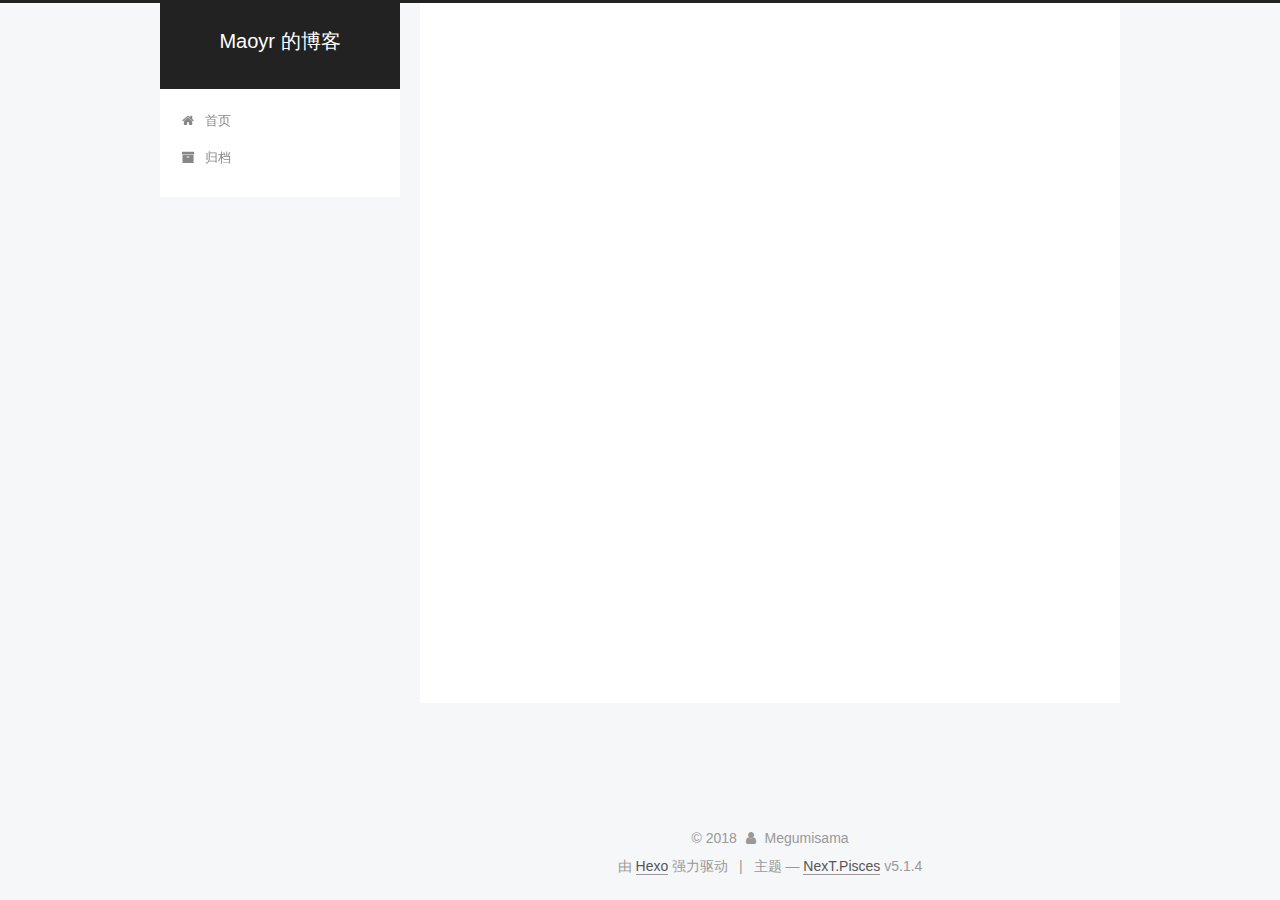
==== archives/index.html @ 2e4edea1 "Site updated: 2018-10-05 20:12:29" ====
<!DOCTYPE html>



  


<html class="theme-next pisces use-motion" lang="zh-Hans">
<head>
  <meta charset="UTF-8"/>
<meta http-equiv="X-UA-Compatible" content="IE=edge" />
<meta name="viewport" content="width=device-width, initial-scale=1, maximum-scale=1"/>
<meta name="theme-color" content="#222">









<meta http-equiv="Cache-Control" content="no-transform" />
<meta http-equiv="Cache-Control" content="no-siteapp" />
















  
  
  <link href="/lib/fancybox/source/jquery.fancybox.css?v=2.1.5" rel="stylesheet" type="text/css" />







<link href="/lib/font-awesome/css/font-awesome.min.css?v=4.6.2" rel="stylesheet" type="text/css" />

<link href="/css/main.css?v=5.1.4" rel="stylesheet" type="text/css" />


  <link rel="apple-touch-icon" sizes="180x180" href="/images/favicon.png?v=5.1.4">


  <link rel="icon" type="image/png" sizes="32x32" href="/images/favicon.png?v=5.1.4">


  <link rel="icon" type="image/png" sizes="16x16" href="/images/favicon.png?v=5.1.4">


  <link rel="mask-icon" href="/images/favicon.png?v=5.1.4" color="#222">





  <meta name="keywords" content="Hexo, NexT" />










<meta name="description" content="犬儒朋克，精神巨婴">
<meta property="og:type" content="website">
<meta property="og:title" content="Maoyr 的博客">
<meta property="og:url" content="http://yoursite.com/archives/index.html">
<meta property="og:site_name" content="Maoyr 的博客">
<meta property="og:description" content="犬儒朋克，精神巨婴">
<meta property="og:locale" content="zh-Hans">
<meta name="twitter:card" content="summary">
<meta name="twitter:title" content="Maoyr 的博客">
<meta name="twitter:description" content="犬儒朋克，精神巨婴">



<script type="text/javascript" id="hexo.configurations">
  var NexT = window.NexT || {};
  var CONFIG = {
    root: '/',
    scheme: 'Pisces',
    version: '5.1.4',
    sidebar: {"position":"left","display":"post","offset":12,"b2t":false,"scrollpercent":false,"onmobile":false},
    fancybox: true,
    tabs: true,
    motion: {"enable":true,"async":false,"transition":{"post_block":"fadeIn","post_header":"slideDownIn","post_body":"slideDownIn","coll_header":"slideLeftIn","sidebar":"slideUpIn"}},
    duoshuo: {
      userId: '0',
      author: '博主'
    },
    algolia: {
      applicationID: '',
      apiKey: '',
      indexName: '',
      hits: {"per_page":10},
      labels: {"input_placeholder":"Search for Posts","hits_empty":"We didn't find any results for the search: ${query}","hits_stats":"${hits} results found in ${time} ms"}
    }
  };
</script>



  <link rel="canonical" href="http://yoursite.com/archives/"/>





  <title>归档 | Maoyr 的博客</title>
  








</head>

<body itemscope itemtype="http://schema.org/WebPage" lang="zh-Hans">

  
  
    
  

  <div class="container sidebar-position-left page-archive">
    <div class="headband"></div>

    <header id="header" class="header" itemscope itemtype="http://schema.org/WPHeader">
      <div class="header-inner"><div class="site-brand-wrapper">
  <div class="site-meta ">
    

    <div class="custom-logo-site-title">
      <a href="/"  class="brand" rel="start">
        <span class="logo-line-before"><i></i></span>
        <span class="site-title">Maoyr 的博客</span>
        <span class="logo-line-after"><i></i></span>
      </a>
    </div>
      
        <p class="site-subtitle"></p>
      
  </div>

  <div class="site-nav-toggle">
    <button>
      <span class="btn-bar"></span>
      <span class="btn-bar"></span>
      <span class="btn-bar"></span>
    </button>
  </div>
</div>

<nav class="site-nav">
  

  
    <ul id="menu" class="menu">
      
        
        <li class="menu-item menu-item-home">
          <a href="/" rel="section">
            
              <i class="menu-item-icon fa fa-fw fa-home"></i> <br />
            
            首页
          </a>
        </li>
      
        
        <li class="menu-item menu-item-archives">
          <a href="/archives/" rel="section">
            
              <i class="menu-item-icon fa fa-fw fa-archive"></i> <br />
            
            归档
          </a>
        </li>
      

      
    </ul>
  

  
</nav>



 </div>
    </header>

    <main id="main" class="main">
      <div class="main-inner">
        <div class="content-wrap">
          <div id="content" class="content">
            

  
  
  
  <div class="post-block archive">
    <div id="posts" class="posts-collapse">
      <span class="archive-move-on"></span>

      <span class="archive-page-counter">
        
        
        
          
        
        嗯..! 目前共计 2 篇日志。 继续努力。
      </span>

      

        
        
        

        
          
          <div class="collection-title">
            <h1 class="archive-year" id="archive-year-2018">2018</h1>
          </div>
        
        

        

  <article class="post post-type-normal" itemscope itemtype="http://schema.org/Article">
    <header class="post-header">

      <h2 class="post-title">
        
            <a class="post-title-link" href="/2018/09/26/《启示录》读书笔记/" itemprop="url">
              
                <span itemprop="name">《启示录》读书笔记</span>
              
            </a>
        
      </h2>

      <div class="post-meta">
        <time class="post-time" itemprop="dateCreated"
              datetime="2018-09-26T16:49:37+08:00"
              content="2018-09-26" >
          09-26
        </time>
      </div>

    </header>
  </article>



      

        
        
        

        
        

        

  <article class="post post-type-normal" itemscope itemtype="http://schema.org/Article">
    <header class="post-header">

      <h2 class="post-title">
        
            <a class="post-title-link" href="/2018/09/26/试着讲讲用户故事/" itemprop="url">
              
                <span itemprop="name">试着讲讲用户故事</span>
              
            </a>
        
      </h2>

      <div class="post-meta">
        <time class="post-time" itemprop="dateCreated"
              datetime="2018-09-26T11:19:19+08:00"
              content="2018-09-26" >
          09-26
        </time>
      </div>

    </header>
  </article>



      

    </div>
  </div>
  
  
  

  



          </div>
          


          

        </div>
        
          
  
  <div class="sidebar-toggle">
    <div class="sidebar-toggle-line-wrap">
      <span class="sidebar-toggle-line sidebar-toggle-line-first"></span>
      <span class="sidebar-toggle-line sidebar-toggle-line-middle"></span>
      <span class="sidebar-toggle-line sidebar-toggle-line-last"></span>
    </div>
  </div>

  <aside id="sidebar" class="sidebar">
    
    <div class="sidebar-inner">

      

      

      <section class="site-overview-wrap sidebar-panel sidebar-panel-active">
        <div class="site-overview">
          <div class="site-author motion-element" itemprop="author" itemscope itemtype="http://schema.org/Person">
            
              <img class="site-author-image" itemprop="image"
                src="http://pg4jbn9mm.bkt.clouddn.com/timsg.jpg"
                alt="Megumisama" />
            
              <p class="site-author-name" itemprop="name">Megumisama</p>
              <p class="site-description motion-element" itemprop="description">犬儒朋克，精神巨婴</p>
          </div>

          <nav class="site-state motion-element">

            
              <div class="site-state-item site-state-posts">
              
                <a href="/archives/">
              
                  <span class="site-state-item-count">2</span>
                  <span class="site-state-item-name">日志</span>
                </a>
              </div>
            

            

            
              
              
              <div class="site-state-item site-state-tags">
                
                  <span class="site-state-item-count">2</span>
                  <span class="site-state-item-name">标签</span>
                
              </div>
            

          </nav>

          

          

          
          

          
          

          

        </div>
      </section>

      

      

    </div>
  </aside>


        
      </div>
    </main>

    <footer id="footer" class="footer">
      <div class="footer-inner">
        <div class="copyright">&copy; <span itemprop="copyrightYear">2018</span>
  <span class="with-love">
    <i class="fa fa-user"></i>
  </span>
  <span class="author" itemprop="copyrightHolder">Megumisama</span>

  
</div>


  <div class="powered-by">由 <a class="theme-link" target="_blank" href="https://hexo.io">Hexo</a> 强力驱动</div>



  <span class="post-meta-divider">|</span>



  <div class="theme-info">主题 &mdash; <a class="theme-link" target="_blank" href="https://github.com/iissnan/hexo-theme-next">NexT.Pisces</a> v5.1.4</div>




        







        
      </div>
    </footer>

    
      <div class="back-to-top">
        <i class="fa fa-arrow-up"></i>
        
      </div>
    

    

  </div>

  

<script type="text/javascript">
  if (Object.prototype.toString.call(window.Promise) !== '[object Function]') {
    window.Promise = null;
  }
</script>









  












  
  
    <script type="text/javascript" src="/lib/jquery/index.js?v=2.1.3"></script>
  

  
  
    <script type="text/javascript" src="/lib/fastclick/lib/fastclick.min.js?v=1.0.6"></script>
  

  
  
    <script type="text/javascript" src="/lib/jquery_lazyload/jquery.lazyload.js?v=1.9.7"></script>
  

  
  
    <script type="text/javascript" src="/lib/velocity/velocity.min.js?v=1.2.1"></script>
  

  
  
    <script type="text/javascript" src="/lib/velocity/velocity.ui.min.js?v=1.2.1"></script>
  

  
  
    <script type="text/javascript" src="/lib/fancybox/source/jquery.fancybox.pack.js?v=2.1.5"></script>
  


  


  <script type="text/javascript" src="/js/src/utils.js?v=5.1.4"></script>

  <script type="text/javascript" src="/js/src/motion.js?v=5.1.4"></script>



  
  


  <script type="text/javascript" src="/js/src/affix.js?v=5.1.4"></script>

  <script type="text/javascript" src="/js/src/schemes/pisces.js?v=5.1.4"></script>



  

  


  <script type="text/javascript" src="/js/src/bootstrap.js?v=5.1.4"></script>



  


  




	





  





  












  





  

  

  

  
  

  

  

  

</body>
</html>
---- css/main.css ----
/* normalize.css v3.0.2 | MIT License | git.io/normalize */
html {
  font-family: sans-serif; /* 1 */
  -ms-text-size-adjust: 100%; /* 2 */
  -webkit-text-size-adjust: 100%; /* 2 */
}
body {
  margin: 0;
}
article,
aside,
details,
figcaption,
figure,
footer,
header,
hgroup,
main,
menu,
nav,
section,
summary {
  display: block;
}
audio,
canvas,
progress,
video {
  display: inline-block; /* 1 */
  vertical-align: baseline; /* 2 */
}
audio:not([controls]) {
  display: none;
  height: 0;
}
[hidden],
template {
  display: none;
}
a {
  background-color: transparent;
}
a:active,
a:hover {
  outline: 0;
}
abbr[title] {
  border-bottom: 1px dotted;
}
b,
strong {
  font-weight: bold;
}
dfn {
  font-style: italic;
}
h1 {
  font-size: 2em;
  margin: 0.67em 0;
}
mark {
  background: #ff0;
  color: #000;
}
small {
  font-size: 80%;
}
sub,
sup {
  font-size: 75%;
  line-height: 0;
  position: relative;
  vertical-align: baseline;
}
sup {
  top: -0.5em;
}
sub {
  bottom: -0.25em;
}
img {
  border: 0;
}
svg:not(:root) {
  overflow: hidden;
}
figure {
  margin: 1em 40px;
}
hr {
  -moz-box-sizing: content-box;
  box-sizing: content-box;
  height: 0;
}
pre {
  overflow: auto;
}
code,
kbd,
pre,
samp {
  font-family: monospace, monospace;
  font-size: 1em;
}
button,
input,
optgroup,
select,
textarea {
  color: inherit; /* 1 */
  font: inherit; /* 2 */
  margin: 0; /* 3 */
}
button {
  overflow: visible;
}
button,
select {
  text-transform: none;
}
button,
html input[type="button"],
input[type="reset"],
input[type="submit"] {
  -webkit-appearance: button; /* 2 */
  cursor: pointer; /* 3 */
}
button[disabled],
html input[disabled] {
  cursor: default;
}
button::-moz-focus-inner,
input::-moz-focus-inner {
  border: 0;
  padding: 0;
}
input {
  line-height: normal;
}
input[type="checkbox"],
input[type="radio"] {
  box-sizing: border-box; /* 1 */
  padding: 0; /* 2 */
}
input[type="number"]::-webkit-inner-spin-button,
input[type="number"]::-webkit-outer-spin-button {
  height: auto;
}
input[type="search"] {
  -webkit-appearance: textfield; /* 1 */
  -moz-box-sizing: content-box;
  -webkit-box-sizing: content-box; /* 2 */
  box-sizing: content-box;
}
input[type="search"]::-webkit-search-cancel-button,
input[type="search"]::-webkit-search-decoration {
  -webkit-appearance: none;
}
fieldset {
  border: 1px solid #c0c0c0;
  margin: 0 2px;
  padding: 0.35em 0.625em 0.75em;
}
legend {
  border: 0; /* 1 */
  padding: 0; /* 2 */
}
textarea {
  overflow: auto;
}
optgroup {
  font-weight: bold;
}
table {
  border-collapse: collapse;
  border-spacing: 0;
}
td,
th {
  padding: 0;
}
::selection {
  background: #262a30;
  color: #fff;
}
body {
  position: relative;
  font-family: 'Lato', "PingFang SC", "Microsoft YaHei", sans-serif;
  font-size: 14px;
  line-height: 2;
  color: #555;
  background: #f5f7f9;
}
@media (max-width: 767px) {
  body {
    padding-right: 0 !important;
  }
}
@media (min-width: 768px) and (max-width: 991px) {
  body {
    padding-right: 0 !important;
  }
}
@media (min-width: 1600px) {
  body {
    font-size: 16px;
  }
}
h1,
h2,
h3,
h4,
h5,
h6 {
  margin: 0;
  padding: 0;
  font-weight: bold;
  line-height: 1.5;
  font-family: 'Lato', "PingFang SC", "Microsoft YaHei", sans-serif;
}
h2,
h3,
h4,
h5,
h6 {
  margin: 20px 0 15px;
}
h1 {
  font-size: 22px;
}
@media (max-width: 767px) {
  h1 {
    font-size: 18px;
  }
}
h2 {
  font-size: 20px;
}
@media (max-width: 767px) {
  h2 {
    font-size: 16px;
  }
}
h3 {
  font-size: 18px;
}
@media (max-width: 767px) {
  h3 {
    font-size: 14px;
  }
}
h4 {
  font-size: 16px;
}
@media (max-width: 767px) {
  h4 {
    font-size: 12px;
  }
}
h5 {
  font-size: 14px;
}
@media (max-width: 767px) {
  h5 {
    font-size: 10px;
  }
}
h6 {
  font-size: 12px;
}
@media (max-width: 767px) {
  h6 {
    font-size: 8px;
  }
}
p {
  margin: 0 0 20px 0;
}
a {
  color: #555;
  text-decoration: none;
  outline: none;
  border-bottom: 1px solid #999;
  word-wrap: break-word;
}
a:hover {
  color: #222;
  border-bottom-color: #222;
}
blockquote {
  margin: 0;
  padding: 0;
}
img {
  display: block;
  margin: auto;
  max-width: 100%;
  height: auto;
}
hr {
  margin: 40px 0;
  height: 3px;
  border: none;
  background-color: #ddd;
  background-image: repeating-linear-gradient(-45deg, #fff, #fff 4px, transparent 4px, transparent 8px);
}
blockquote {
  padding: 0 15px;
  color: #666;
  border-left: 4px solid #ddd;
}
blockquote cite::before {
  content: "-";
  padding: 0 5px;
}
dt {
  font-weight: 700;
}
dd {
  margin: 0;
  padding: 0;
}
kbd {
  border: 1px solid #ccc;
  border-radius: 0.2em;
  box-shadow: 0.1em 0.1em 0.2em rgba(0,0,0,0.1);
  background-color: #f9f9f9;
  font-family: inherit;
  background-image: -webkit-linear-gradient(top, #eee, #fff, #eee);
  padding: 0.1em 0.3em;
  white-space: nowrap;
}
.text-left {
  text-align: left;
}
.text-center {
  text-align: center;
}
.text-right {
  text-align: right;
}
.text-justify {
  text-align: justify;
}
.text-nowrap {
  white-space: nowrap;
}
.text-lowercase {
  text-transform: lowercase;
}
.text-uppercase {
  text-transform: uppercase;
}
.text-capitalize {
  text-transform: capitalize;
}
.center-block {
  display: block;
  margin-left: auto;
  margin-right: auto;
}
.clearfix:before,
.clearfix:after {
  content: " ";
  display: table;
}
.clearfix:after {
  clear: both;
}
.pullquote {
  width: 45%;
}
.pullquote.left {
  float: left;
  margin-left: 5px;
  margin-right: 10px;
}
.pullquote.right {
  float: right;
  margin-left: 10px;
  margin-right: 5px;
}
.affix.affix.affix {
  position: fixed;
}
.translation {
  margin-top: -20px;
  font-size: 14px;
  color: #999;
}
.scrollbar-measure {
  width: 100px;
  height: 100px;
  overflow: scroll;
  position: absolute;
  top: -9999px;
}
.use-motion .motion-element {
  opacity: 0;
}
table {
  margin: 20px 0;
  width: 100%;
  border-collapse: collapse;
  border-spacing: 0;
  border: 1px solid #ddd;
  font-size: 14px;
  table-layout: fixed;
  word-wrap: break-all;
}
table>tbody>tr:nth-of-type(odd) {
  background-color: #f9f9f9;
}
table>tbody>tr:hover {
  background-color: #f5f5f5;
}
caption,
th,
td {
  padding: 8px;
  text-align: left;
  vertical-align: middle;
  font-weight: normal;
}
th,
td {
  border-bottom: 3px solid #ddd;
  border-right: 1px solid #eee;
}
th {
  padding-bottom: 10px;
  font-weight: 700;
}
td {
  border-bottom-width: 1px;
}
html,
body {
  height: 100%;
}
.container {
  position: relative;
  min-height: 100%;
}
.header-inner {
  margin: 0 auto;
  padding: 100px 0 70px;
  width: 700px;
}
@media (min-width: 1600px) {
  .container .header-inner {
    width: 900px;
  }
}
.main {
  padding-bottom: 150px;
}
.main-inner {
  margin: 0 auto;
  width: 700px;
}
@media (min-width: 1600px) {
  .container .main-inner {
    width: 900px;
  }
}
.footer {
  position: absolute;
  left: 0;
  bottom: 0;
  width: 100%;
  min-height: 50px;
}
.footer-inner {
  box-sizing: border-box;
  margin: 20px auto;
  width: 700px;
}
@media (min-width: 1600px) {
  .container .footer-inner {
    width: 900px;
  }
}
pre,
.highlight {
  overflow: auto;
  margin: 20px 0;
  padding: 0;
  font-size: 13px;
  color: #4d4d4c;
  background: #f7f7f7;
  line-height: 1.6;
}
pre,
code {
  font-family: consolas, Menlo, "PingFang SC", "Microsoft YaHei", monospace;
}
code {
  padding: 2px 4px;
  word-wrap: break-word;
  color: #555;
  background: #eee;
  border-radius: 3px;
  font-size: 13px;
}
pre {
  padding: 10px;
}
pre code {
  padding: 0;
  color: #4d4d4c;
  background: none;
  text-shadow: none;
}
.highlight {
  border-radius: 1px;
}
.highlight pre {
  border: none;
  margin: 0;
  padding: 10px 0;
}
.highlight table {
  margin: 0;
  width: auto;
  border: none;
}
.highlight td {
  border: none;
  padding: 0;
}
.highlight figcaption {
  font-size: 1em;
  color: #4d4d4c;
  line-height: 1em;
  margin-bottom: 1em;
}
.highlight figcaption:before,
.highlight figcaption:after {
  content: " ";
  display: table;
}
.highlight figcaption:after {
  clear: both;
}
.highlight figcaption a {
  float: right;
  color: #4d4d4c;
}
.highlight figcaption a:hover {
  border-bottom-color: #4d4d4c;
}
.highlight .gutter pre {
  padding-left: 10px;
  padding-right: 10px;
  color: #869194;
  text-align: right;
  background-color: #eff2f3;
}
.highlight .code pre {
  width: 100%;
  padding-left: 10px;
  padding-right: 10px;
  background-color: #f7f7f7;
}
.highlight .line {
  height: 20px;
}
.gutter {
  -webkit-user-select: none;
  -moz-user-select: none;
  -ms-user-select: none;
  user-select: none;
}
.gist table {
  width: auto;
}
.gist table td {
  border: none;
}
pre .deletion {
  background: #fdd;
}
pre .addition {
  background: #dfd;
}
pre .meta {
  color: #8959a8;
}
pre .comment {
  color: #8e908c;
}
pre .variable,
pre .attribute,
pre .tag,
pre .regexp,
pre .ruby .constant,
pre .xml .tag .title,
pre .xml .pi,
pre .xml .doctype,
pre .html .doctype,
pre .css .id,
pre .css .class,
pre .css .pseudo {
  color: #c82829;
}
pre .number,
pre .preprocessor,
pre .built_in,
pre .literal,
pre .params,
pre .constant,
pre .command {
  color: #f5871f;
}
pre .ruby .class .title,
pre .css .rules .attribute,
pre .string,
pre .value,
pre .inheritance,
pre .header,
pre .ruby .symbol,
pre .xml .cdata,
pre .special,
pre .number,
pre .formula {
  color: #718c00;
}
pre .title,
pre .css .hexcolor {
  color: #3e999f;
}
pre .function,
pre .python .decorator,
pre .python .title,
pre .ruby .function .title,
pre .ruby .title .keyword,
pre .perl .sub,
pre .javascript .title,
pre .coffeescript .title {
  color: #4271ae;
}
pre .keyword,
pre .javascript .function {
  color: #8959a8;
}
.full-image.full-image.full-image.full-image {
  border: none;
  max-width: 100%;
  width: auto;
  margin: 20px auto 25px;
}
@media (min-width: 992px) {
  .full-image.full-image.full-image.full-image {
    max-width: none;
    width: 118%;
    margin: 0 -9%;
  }
}
.blockquote-center,
.page-home .post-type-quote blockquote,
.page-post-detail .post-type-quote blockquote {
  position: relative;
  margin: 40px 0;
  padding: 0;
  border-left: none;
  text-align: center;
}
.blockquote-center::before,
.page-home .post-type-quote blockquote::before,
.page-post-detail .post-type-quote blockquote::before,
.blockquote-center::after,
.page-home .post-type-quote blockquote::after,
.page-post-detail .post-type-quote blockquote::after {
  position: absolute;
  content: ' ';
  display: block;
  width: 100%;
  height: 24px;
  opacity: 0.2;
  background-repeat: no-repeat;
  background-position: 0 -6px;
  background-size: 22px 22px;
}
.blockquote-center::before,
.page-home .post-type-quote blockquote::before,
.page-post-detail .post-type-quote blockquote::before {
  top: -20px;
  background-image: url("../images/quote-l.svg");
  border-top: 1px solid #ccc;
}
.blockquote-center::after,
.page-home .post-type-quote blockquote::after,
.page-post-detail .post-type-quote blockquote::after {
  bottom: -20px;
  background-image: url("../images/quote-r.svg");
  border-bottom: 1px solid #ccc;
  background-position: 100% 8px;
}
.blockquote-center p,
.page-home .post-type-quote blockquote p,
.page-post-detail .post-type-quote blockquote p,
.blockquote-center div,
.page-home .post-type-quote blockquote div,
.page-post-detail .post-type-quote blockquote div {
  text-align: center;
}
.post .post-body .group-picture img {
  box-sizing: border-box;
  padding: 0 3px;
  border: none;
}
.post .group-picture-row {
  overflow: hidden;
  margin-top: 6px;
}
.post .group-picture-row:first-child {
  margin-top: 0;
}
.post .group-picture-column {
  float: left;
}
.page-post-detail .post-body .group-picture-column {
  float: none;
  margin-top: 10px;
  width: auto !important;
}
.page-post-detail .post-body .group-picture-column img {
  margin: 0 auto;
}
.page-archive .group-picture-container {
  overflow: hidden;
}
.page-archive .group-picture-row {
  float: left;
}
.page-archive .group-picture-row:first-child {
  margin-top: 6px;
}
.page-archive .group-picture-column {
  max-width: 150px;
  max-height: 150px;
}
.post-body .note {
  position: relative;
  padding: 15px;
  margin-bottom: 20px;
  border: 1px solid #eee;
  border-left-width: 5px;
  border-radius: 3px;
}
.post-body .note h2,
.post-body .note h3,
.post-body .note h4,
.post-body .note h5,
.post-body .note h6 {
  margin-top: 0;
  margin-bottom: 0;
  border-bottom: initial;
  padding-top: 0 !important;
}
.post-body .note p:first-child,
.post-body .note ul:first-child,
.post-body .note ol:first-child,
.post-body .note table:first-child,
.post-body .note pre:first-child,
.post-body .note blockquote:first-child {
  margin-top: 0;
}
.post-body .note p:last-child,
.post-body .note ul:last-child,
.post-body .note ol:last-child,
.post-body .note table:last-child,
.post-body .note pre:last-child,
.post-body .note blockquote:last-child {
  margin-bottom: 0;
}
.post-body .note.default {
  border-left-color: #777;
}
.post-body .note.default h2,
.post-body .note.default h3,
.post-body .note.default h4,
.post-body .note.default h5,
.post-body .note.default h6 {
  color: #777;
}
.post-body .note.primary {
  border-left-color: #6f42c1;
}
.post-body .note.primary h2,
.post-body .note.primary h3,
.post-body .note.primary h4,
.post-body .note.primary h5,
.post-body .note.primary h6 {
  color: #6f42c1;
}
.post-body .note.info {
  border-left-color: #428bca;
}
.post-body .note.info h2,
.post-body .note.info h3,
.post-body .note.info h4,
.post-body .note.info h5,
.post-body .note.info h6 {
  color: #428bca;
}
.post-body .note.success {
  border-left-color: #5cb85c;
}
.post-body .note.success h2,
.post-body .note.success h3,
.post-body .note.success h4,
.post-body .note.success h5,
.post-body .note.success h6 {
  color: #5cb85c;
}
.post-body .note.warning {
  border-left-color: #f0ad4e;
}
.post-body .note.warning h2,
.post-body .note.warning h3,
.post-body .note.warning h4,
.post-body .note.warning h5,
.post-body .note.warning h6 {
  color: #f0ad4e;
}
.post-body .note.danger {
  border-left-color: #d9534f;
}
.post-body .note.danger h2,
.post-body .note.danger h3,
.post-body .note.danger h4,
.post-body .note.danger h5,
.post-body .note.danger h6 {
  color: #d9534f;
}
.post-body .label {
  display: inline;
  padding: 0 2px;
  white-space: nowrap;
}
.post-body .label.default {
  background-color: #f0f0f0;
}
.post-body .label.primary {
  background-color: #efe6f7;
}
.post-body .label.info {
  background-color: #e5f2f8;
}
.post-body .label.success {
  background-color: #e7f4e9;
}
.post-body .label.warning {
  background-color: #fcf6e1;
}
.post-body .label.danger {
  background-color: #fae8eb;
}
.post-body .tabs {
  position: relative;
  display: block;
  margin-bottom: 20px;
  padding-top: 10px;
}
.post-body .tabs ul.nav-tabs {
  margin: 0;
  padding: 0;
  display: flex;
  margin-bottom: -1px;
}
@media (max-width: 413px) {
  .post-body .tabs ul.nav-tabs {
    display: block;
    margin-bottom: 5px;
  }
}
.post-body .tabs ul.nav-tabs li.tab {
  list-style-type: none !important;
  margin: 0 0.25em 0 0;
  border-top: 3px solid transparent;
  border-left: 1px solid transparent;
  border-right: 1px solid transparent;
}
@media (max-width: 413px) {
  .post-body .tabs ul.nav-tabs li.tab {
    margin: initial;
    border-top: 1px solid transparent;
    border-left: 3px solid transparent;
    border-right: 1px solid transparent;
    border-bottom: 1px solid transparent;
  }
}
.post-body .tabs ul.nav-tabs li.tab a {
  outline: 0;
  border-bottom: initial;
  display: block;
  line-height: 1.8em;
  padding: 0.25em 0.75em;
  transition-duration: 0.2s;
  transition-timing-function: ease-out;
  transition-delay: 0s;
}
.post-body .tabs ul.nav-tabs li.tab a i {
  width: 1.285714285714286em;
}
.post-body .tabs ul.nav-tabs li.tab.active {
  border-top: 3px solid #fc6423;
  border-left: 1px solid #ddd;
  border-right: 1px solid #ddd;
  background-color: #fff;
}
@media (max-width: 413px) {
  .post-body .tabs ul.nav-tabs li.tab.active {
    border-top: 1px solid #ddd;
    border-left: 3px solid #fc6423;
    border-right: 1px solid #ddd;
    border-bottom: 1px solid #ddd;
  }
}
.post-body .tabs ul.nav-tabs li.tab.active a {
  cursor: default;
  color: #555;
}
.post-body .tabs .tab-content {
  background-color: #fff;
}
.post-body .tabs .tab-content .tab-pane {
  border: 1px solid #ddd;
  padding: 20px 20px 0 20px;
}
.post-body .tabs .tab-content .tab-pane:not(.active) {
  display: none !important;
}
.post-body .tabs .tab-content .tab-pane.active {
  display: block !important;
}
.btn {
  display: inline-block;
  padding: 0 20px;
  font-size: 14px;
  color: #555;
  background: #fff;
  border: 2px solid #555;
  text-decoration: none;
  border-radius: 2px;
  transition-property: background-color;
  transition-duration: 0.2s;
  transition-timing-function: ease-in-out;
  transition-delay: 0s;
  line-height: 2;
}
.btn:hover {
  border-color: #222;
  color: #fff;
  background: #222;
}
.btn +.btn {
  margin: 0 0 8px 8px;
}
.btn .fa-fw {
  width: 1.285714285714286em;
  text-align: left;
}
.btn-bar {
  display: block;
  width: 22px;
  height: 2px;
  background: #555;
  border-radius: 1px;
}
.btn-bar+.btn-bar {
  margin-top: 4px;
}
.pagination {
  margin: 120px 0 40px;
  text-align: center;
  border-top: 1px solid #eee;
}
.page-number-basic,
.pagination .prev,
.pagination .next,
.pagination .page-number,
.pagination .space {
  display: inline-block;
  position: relative;
  top: -1px;
  margin: 0 10px;
  padding: 0 11px;
}
@media (max-width: 767px) {
  .page-number-basic,
  .pagination .prev,
  .pagination .next,
  .pagination .page-number,
  .pagination .space {
    margin: 0 5px;
  }
}
.pagination .prev,
.pagination .next,
.pagination .page-number {
  border-bottom: 0;
  border-top: 1px solid #eee;
  transition-property: border-color;
  transition-duration: 0.2s;
  transition-timing-function: ease-in-out;
  transition-delay: 0s;
}
.pagination .prev:hover,
.pagination .next:hover,
.pagination .page-number:hover {
  border-top-color: #222;
}
.pagination .space {
  padding: 0;
  margin: 0;
}
.pagination .prev {
  margin-left: 0;
}
.pagination .next {
  margin-right: 0;
}
.pagination .page-number.current {
  color: #fff;
  background: #ccc;
  border-top-color: #ccc;
}
@media (max-width: 767px) {
  .pagination {
    border-top: none;
  }
  .pagination .prev,
  .pagination .next,
  .pagination .page-number {
    margin-bottom: 10px;
    border-top: 0;
    border-bottom: 1px solid #eee;
    padding: 0 10px;
  }
  .pagination .prev:hover,
  .pagination .next:hover,
  .pagination .page-number:hover {
    border-bottom-color: #222;
  }
}
.comments {
  margin: 60px 20px 0;
}
.tag-cloud {
  text-align: center;
}
.tag-cloud a {
  display: inline-block;
  margin: 10px;
}
.back-to-top {
  box-sizing: border-box;
  position: fixed;
  bottom: -100px;
  right: 30px;
  z-index: 1050;
  padding: 0 6px;
  width: 24px;
  background: #222;
  font-size: 12px;
  opacity: 0.6;
  color: #fff;
  cursor: pointer;
  text-align: center;
  -webkit-transform: translateZ(0);
  transition-property: bottom;
  transition-duration: 0.2s;
  transition-timing-function: ease-in-out;
  transition-delay: 0s;
}
@media (min-width: 768px) and (max-width: 991px) {
  .back-to-top {
    display: none !important;
  }
}
@media (max-width: 767px) {
  .back-to-top {
    display: none !important;
  }
}
.back-to-top.back-to-top-on {
  bottom: 30px;
}
.header {
  background: transparent;
}
.header-inner {
  position: relative;
}
.headband {
  height: 3px;
  background: #222;
}
.site-meta {
  margin: 0;
  text-align: center;
}
@media (max-width: 767px) {
  .site-meta {
    text-align: center;
  }
}
.brand {
  position: relative;
  display: inline-block;
  padding: 0 40px;
  color: #fff;
  background: #222;
  border-bottom: none;
}
.brand:hover {
  color: #fff;
}
.logo {
  display: inline-block;
  margin-right: 5px;
  line-height: 36px;
  vertical-align: top;
}
.site-title {
  display: inline-block;
  vertical-align: top;
  line-height: 36px;
  font-size: 20px;
  font-weight: normal;
  font-family: 'Lato', "PingFang SC", "Microsoft YaHei", sans-serif;
}
.site-subtitle {
  margin-top: 10px;
  font-size: 13px;
  color: #ddd;
}
.use-motion .brand {
  opacity: 0;
}
.use-motion .logo,
.use-motion .site-title,
.use-motion .site-subtitle {
  opacity: 0;
  position: relative;
  top: -10px;
}
.site-nav-toggle {
  display: none;
  position: absolute;
  top: 10px;
  left: 10px;
}
@media (max-width: 767px) {
  .site-nav-toggle {
    display: block;
  }
}
.site-nav-toggle button {
  margin-top: 2px;
  padding: 9px 10px;
  background: transparent;
  border: none;
}
@media (max-width: 767px) {
  .site-nav {
    display: none;
    margin: 0 -10px;
    padding: 0 10px;
    clear: both;
    border-top: 1px solid #ddd;
  }
}
@media (min-width: 768px) and (max-width: 991px) {
  .site-nav {
    display: block !important;
  }
}
@media (min-width: 992px) {
  .site-nav {
    display: block !important;
  }
}
.menu {
  margin-top: 20px;
  padding-left: 0;
  text-align: center;
}
.menu .menu-item {
  display: inline-block;
  margin: 0 10px;
  list-style: none;
}
@media screen and (max-width: 767px) {
  .menu .menu-item {
    margin-top: 10px;
  }
}
.menu .menu-item a {
  display: block;
  font-size: 13px;
  line-height: inherit;
  border-bottom: 1px solid transparent;
  transition-property: border-color;
  transition-duration: 0.2s;
  transition-timing-function: ease-in-out;
  transition-delay: 0s;
}
.menu .menu-item a:hover,
.menu-item-active a {
  border-bottom-color: #222;
}
.menu .menu-item .fa {
  margin-right: 5px;
}
.use-motion .menu-item {
  opacity: 0;
}
.post-body {
  font-family: 'Lato', "PingFang SC", "Microsoft YaHei", sans-serif;
}
@media (max-width: 767px) {
  .post-body {
    word-break: break-word;
  }
}
.post-body .fancybox img {
  display: block !important;
  margin: 0 auto;
  cursor: pointer;
  cursor: zoom-in;
  cursor: -webkit-zoom-in;
}
.post-body .image-caption,
.post-body .figure .caption {
  margin: -20px auto 15px;
  text-align: center;
  font-size: 14px;
  color: #999;
  font-weight: bold;
  line-height: 1;
}
.post-sticky-flag {
  display: inline-block;
  font-size: 16px;
  -ms-transform: rotate(30deg);
  -webkit-transform: rotate(30deg);
  -moz-transform: rotate(30deg);
  -ms-transform: rotate(30deg);
  -o-transform: rotate(30deg);
  transform: rotate(30deg);
}
.use-motion .post-block,
.use-motion .pagination,
.use-motion .comments {
  opacity: 0;
}
.use-motion .post-header {
  opacity: 0;
}
.use-motion .post-body {
  opacity: 0;
}
.use-motion .collection-title {
  opacity: 0;
}
.posts-expand {
  padding-top: 40px;
}
@media (max-width: 767px) {
  .posts-expand {
    margin: 0 20px;
  }
  .post-body pre .gutter pre {
    padding-right: 10px;
  }
  .post-body .highlight {
    margin-left: 0px;
    margin-right: 0px;
    padding: 0;
  }
  .post-body .highlight .gutter pre {
    padding-right: 10px;
  }
}
@media (min-width: 992px) {
  .posts-expand .post-body {
    text-align: justify;
  }
}
.posts-expand .post-body h2,
.posts-expand .post-body h3,
.posts-expand .post-body h4,
.posts-expand .post-body h5,
.posts-expand .post-body h6 {
  padding-top: 10px;
}
.posts-expand .post-body h2 .header-anchor,
.posts-expand .post-body h3 .header-anchor,
.posts-expand .post-body h4 .header-anchor,
.posts-expand .post-body h5 .header-anchor,
.posts-expand .post-body h6 .header-anchor {
  float: right;
  margin-left: 10px;
  color: #ccc;
  border-bottom-style: none;
  visibility: hidden;
}
.posts-expand .post-body h2 .header-anchor:hover,
.posts-expand .post-body h3 .header-anchor:hover,
.posts-expand .post-body h4 .header-anchor:hover,
.posts-expand .post-body h5 .header-anchor:hover,
.posts-expand .post-body h6 .header-anchor:hover {
  color: inherit;
}
.posts-expand .post-body h2:hover .header-anchor,
.posts-expand .post-body h3:hover .header-anchor,
.posts-expand .post-body h4:hover .header-anchor,
.posts-expand .post-body h5:hover .header-anchor,
.posts-expand .post-body h6:hover .header-anchor {
  visibility: visible;
}
.posts-expand .post-body ul li {
  list-style: circle;
}
.posts-expand .post-body img {
  box-sizing: border-box;
  margin: auto;
  padding: 3px;
  border: 1px solid #ddd;
}
.posts-expand .post-body .fancybox img {
  margin: 0 auto 25px;
}
@media (max-width: 767px) {
  .posts-collapse {
    margin: 0 20px;
  }
  .posts-collapse .post-title,
  .posts-collapse .post-meta {
    display: block;
    width: auto;
    text-align: left;
  }
}
.posts-collapse {
  position: relative;
  z-index: 1010;
  margin-left: 55px;
}
.posts-collapse::after {
  content: " ";
  position: absolute;
  top: 20px;
  left: 0;
  margin-left: -2px;
  width: 4px;
  height: 100%;
  background: #f5f5f5;
  z-index: -1;
}
@media (max-width: 767px) {
  .posts-collapse {
    margin: 0 20px;
  }
}
.posts-collapse .collection-title {
  position: relative;
  margin: 60px 0;
}
.posts-collapse .collection-title h1,
.posts-collapse .collection-title h2 {
  margin-left: 20px;
}
.posts-collapse .collection-title small {
  color: #bbb;
  margin-left: 5px;
}
.posts-collapse .collection-title::before {
  content: " ";
  position: absolute;
  left: 0;
  top: 50%;
  margin-left: -4px;
  margin-top: -4px;
  width: 8px;
  height: 8px;
  background: #bbb;
  border-radius: 50%;
}
.posts-collapse .post {
  margin: 30px 0;
}
.posts-collapse .post-header {
  position: relative;
  transition-duration: 0.2s;
  transition-timing-function: ease-in-out;
  transition-delay: 0s;
  transition-property: border;
  border-bottom: 1px dashed #ccc;
}
.posts-collapse .post-header::before {
  content: " ";
  position: absolute;
  left: 0;
  top: 12px;
  width: 6px;
  height: 6px;
  margin-left: -4px;
  background: #bbb;
  border-radius: 50%;
  border: 1px solid #fff;
  transition-duration: 0.2s;
  transition-timing-function: ease-in-out;
  transition-delay: 0s;
  transition-property: background;
}
.posts-collapse .post-header:hover {
  border-bottom-color: #666;
}
.posts-collapse .post-header:hover::before {
  background: #222;
}
.posts-collapse .post-meta {
  position: absolute;
  font-size: 12px;
  left: 20px;
  top: 5px;
}
.posts-collapse .post-comments-count {
  display: none;
}
.posts-collapse .post-title {
  margin-left: 60px;
  font-size: 16px;
  font-weight: normal;
  line-height: inherit;
}
.posts-collapse .post-title::after {
  margin-left: 3px;
  opacity: 0.6;
}
.posts-collapse .post-title a {
  color: #666;
  border-bottom: none;
}
.page-home .post-type-quote .post-header,
.page-post-detail .post-type-quote .post-header,
.page-home .post-type-quote .post-tags,
.page-post-detail .post-type-quote .post-tags {
  display: none;
}
.posts-expand .post-title {
  text-align: center;
  word-break: break-word;
  font-weight: 400;
}
.posts-expand .post-title-link {
  display: inline-block;
  position: relative;
  color: #555;
  border-bottom: none;
  line-height: 1.2;
  vertical-align: top;
}
.posts-expand .post-title-link::before {
  content: "";
  position: absolute;
  width: 100%;
  height: 2px;
  bottom: 0;
  left: 0;
  background-color: #000;
  visibility: hidden;
  -webkit-transform: scaleX(0);
  -moz-transform: scaleX(0);
  -ms-transform: scaleX(0);
  -o-transform: scaleX(0);
  transform: scaleX(0);
  transition-duration: 0.2s;
  transition-timing-function: ease-in-out;
  transition-delay: 0s;
}
.posts-expand .post-title-link:hover::before {
  visibility: visible;
  -webkit-transform: scaleX(1);
  -moz-transform: scaleX(1);
  -ms-transform: scaleX(1);
  -o-transform: scaleX(1);
  transform: scaleX(1);
}
.posts-expand .post-title-link .fa {
  font-size: 16px;
}
.posts-expand .post-meta {
  margin: 3px 0 60px 0;
  color: #999;
  font-family: 'Lato', "PingFang SC", "Microsoft YaHei", sans-serif;
  font-size: 12px;
  text-align: center;
}
.posts-expand .post-meta .post-category-list {
  display: inline-block;
  margin: 0;
  padding: 3px;
}
.posts-expand .post-meta .post-category-list-link {
  color: #999;
}
.posts-expand .post-meta .post-description {
  font-size: 14px;
  margin-top: 2px;
}
.post-meta-divider {
  margin: 0 0.5em;
}
.post-meta-item-icon {
  margin-right: 3px;
}
@media (min-width: 768px) and (max-width: 991px) {
  .post-meta-item-icon {
    display: inline-block;
  }
}
@media (max-width: 767px) {
  .post-meta-item-icon {
    display: inline-block;
  }
}
@media (min-width: 768px) and (max-width: 991px) {
  .post-meta-item-text {
    display: none;
  }
}
@media (max-width: 767px) {
  .post-meta-item-text {
    display: none;
  }
}
@media (max-width: 767px) {
  .posts-expand .post-comments-count {
    display: none;
  }
}
.post-button {
  margin-top: 40px;
}
.posts-expand .post-tags {
  margin-top: 40px;
  text-align: center;
}
.posts-expand .post-tags a {
  display: inline-block;
  margin-right: 10px;
  font-size: 13px;
}
.post-nav {
  display: table;
  margin-top: 15px;
  width: 100%;
  border-top: 1px solid #eee;
}
.post-nav-divider {
  display: table-cell;
  width: 10%;
}
.post-nav-item {
  display: table-cell;
  padding: 10px 0 0 0;
  width: 45%;
  vertical-align: top;
}
.post-nav-item a {
  position: relative;
  display: block;
  line-height: 25px;
  font-size: 14px;
  color: #555;
  border-bottom: none;
}
.post-nav-item a:hover {
  color: #222;
  border-bottom: none;
}
.post-nav-item a:active {
  top: 2px;
}
.post-nav-item .fa {
  position: absolute;
  top: 8px;
  left: 0;
  font-size: 12px;
}
.post-nav-next a {
  padding-left: 15px;
}
.post-nav-prev {
  text-align: right;
}
.post-nav-prev a {
  padding-right: 15px;
}
.post-nav-prev .fa {
  right: 0;
  left: auto;
}
.posts-expand .post-eof {
  display: block;
  margin: 80px auto 60px;
  width: 8%;
  height: 1px;
  background: #ccc;
  text-align: center;
}
.post:last-child .post-eof.post-eof.post-eof {
  display: none;
}
.post-gallery {
  display: table;
  table-layout: fixed;
  width: 100%;
  border-collapse: separate;
}
.post-gallery-row {
  display: table-row;
}
.post-gallery .post-gallery-img {
  display: table-cell;
  text-align: center;
  vertical-align: middle;
  border: none;
}
.post-gallery .post-gallery-img img {
  max-width: 100%;
  max-height: 100%;
  border: none;
}
.fancybox-close,
.fancybox-close:hover {
  border: none;
}
.rtl.post-body p,
.rtl.post-body a,
.rtl.post-body h1,
.rtl.post-body h2,
.rtl.post-body h3,
.rtl.post-body h4,
.rtl.post-body h5,
.rtl.post-body h6,
.rtl.post-body li,
.rtl.post-body ul,
.rtl.post-body ol {
  direction: rtl;
  font-family: UKIJ Ekran;
}
.rtl.post-title {
  font-family: UKIJ Ekran;
}
.sidebar {
  position: fixed;
  right: 0;
  top: 0;
  bottom: 0;
  width: 0;
  z-index: 1040;
  box-shadow: inset 0 2px 6px #000;
  background: #222;
  -webkit-transform: translateZ(0);
}
.sidebar a {
  color: #999;
  border-bottom-color: #555;
}
.sidebar a:hover {
  color: #eee;
}
@media (min-width: 768px) and (max-width: 991px) {
  .sidebar {
    display: none !important;
  }
}
@media (max-width: 767px) {
  .sidebar {
    display: none !important;
  }
}
.sidebar-inner {
  position: relative;
  padding: 20px 10px;
  color: #999;
  text-align: center;
}
.site-overview-wrap {
  overflow: hidden;
}
.site-overview {
  overflow-y: auto;
  overflow-x: hidden;
}
.sidebar-toggle {
  position: fixed;
  right: 30px;
  bottom: 45px;
  width: 14px;
  height: 14px;
  padding: 5px;
  background: #222;
  line-height: 0;
  z-index: 1050;
  cursor: pointer;
  -webkit-transform: translateZ(0);
}
@media (min-width: 768px) and (max-width: 991px) {
  .sidebar-toggle {
    display: none !important;
  }
}
@media (max-width: 767px) {
  .sidebar-toggle {
    display: none !important;
  }
}
.sidebar-toggle-line {
  position: relative;
  display: inline-block;
  vertical-align: top;
  height: 2px;
  width: 100%;
  background: #fff;
  margin-top: 3px;
}
.sidebar-toggle-line:first-child {
  margin-top: 0;
}
.site-author-image {
  display: block;
  margin: 0 auto;
  padding: 2px;
  max-width: 120px;
  height: auto;
  border: 1px solid #eee;
}
.site-author-name {
  margin: 0;
  text-align: center;
  color: #222;
  font-weight: 600;
}
.site-description {
  margin-top: 0;
  text-align: center;
  font-size: 13px;
  color: #999;
}
.site-state {
  overflow: hidden;
  line-height: 1.4;
  white-space: nowrap;
  text-align: center;
}
.site-state-item {
  display: inline-block;
  padding: 0 15px;
  border-left: 1px solid #eee;
}
.site-state-item:first-child {
  border-left: none;
}
.site-state-item a {
  border-bottom: none;
}
.site-state-item-count {
  display: block;
  text-align: center;
  color: inherit;
  font-weight: 600;
  font-size: 16px;
}
.site-state-item-name {
  font-size: 13px;
  color: #999;
}
.feed-link {
  margin-top: 20px;
}
.feed-link a {
  display: inline-block;
  padding: 0 15px;
  color: #fc6423;
  border: 1px solid #fc6423;
  border-radius: 4px;
}
.feed-link a i {
  color: #fc6423;
  font-size: 14px;
}
.feed-link a:hover {
  color: #fff;
  background: #fc6423;
}
.feed-link a:hover i {
  color: #fff;
}
.links-of-author {
  margin-top: 20px;
}
.links-of-author a {
  display: inline-block;
  vertical-align: middle;
  margin-right: 10px;
  margin-bottom: 10px;
  border-bottom-color: #555;
  font-size: 13px;
}
.links-of-author a:before {
  display: inline-block;
  vertical-align: middle;
  margin-right: 3px;
  content: " ";
  width: 4px;
  height: 4px;
  border-radius: 50%;
  background: #969d79;
}
.links-of-blogroll {
  font-size: 13px;
}
.links-of-blogroll-title {
  margin-top: 20px;
  font-size: 14px;
  font-weight: 600;
}
.links-of-blogroll-list {
  margin: 0;
  padding: 0;
  list-style: none;
}
.links-of-blogroll-item {
  padding: 2px 10px;
}
.links-of-blogroll-item a {
  max-width: 280px;
  box-sizing: border-box;
  display: inline-block;
  overflow: hidden;
  white-space: nowrap;
  text-overflow: ellipsis;
}
.sidebar-nav {
  margin: 0 0 20px;
  padding-left: 0;
}
.sidebar-nav li {
  display: inline-block;
  cursor: pointer;
  border-bottom: 1px solid transparent;
  font-size: 14px;
  color: #555;
}
.sidebar-nav li:hover {
  color: #fc6423;
}
.page-post-detail .sidebar-nav-toc {
  padding: 0 5px;
}
.page-post-detail .sidebar-nav-overview {
  margin-left: 10px;
}
.sidebar-nav .sidebar-nav-active {
  color: #fc6423;
  border-bottom-color: #fc6423;
}
.sidebar-nav .sidebar-nav-active:hover {
  color: #fc6423;
}
.sidebar-panel {
  display: none;
}
.sidebar-panel-active {
  display: block;
}
.post-toc-empty {
  font-size: 14px;
  color: #666;
}
.post-toc-wrap {
  overflow: hidden;
}
.post-toc {
  overflow: auto;
}
.post-toc ol {
  margin: 0;
  padding: 0 2px 5px 10px;
  text-align: left;
  list-style: none;
  font-size: 14px;
}
.post-toc ol > ol {
  padding-left: 0;
}
.post-toc ol a {
  transition-duration: 0.2s;
  transition-timing-function: ease-in-out;
  transition-delay: 0s;
  transition-property: all;
  color: #666;
  border-bottom-color: #ccc;
}
.post-toc ol a:hover {
  color: #000;
  border-bottom-color: #000;
}
.post-toc .nav-item {
  overflow: hidden;
  text-overflow: ellipsis;
  text-align: justify;
  white-space: nowrap;
  line-height: 1.8;
}
.post-toc .nav .nav-child {
  display: none;
}
.post-toc .nav .active > .nav-child {
  display: block;
}
.post-toc .nav .active-current > .nav-child {
  display: block;
}
.post-toc .nav .active-current > .nav-child > .nav-item {
  display: block;
}
.post-toc .nav .active > a {
  color: #fc6423;
  border-bottom-color: #fc6423;
}
.post-toc .nav .active-current > a {
  color: #fc6423;
}
.post-toc .nav .active-current > a:hover {
  color: #fc6423;
}
.footer {
  font-size: 14px;
  color: #999;
}
.footer img {
  border: none;
}
.footer-inner {
  text-align: center;
}
.with-love {
  display: inline-block;
  margin: 0 5px;
}
.powered-by,
.theme-info {
  display: inline-block;
}
.cc-license {
  margin-top: 10px;
  text-align: center;
}
.cc-license .cc-opacity {
  opacity: 0.7;
  border-bottom: none;
}
.cc-license .cc-opacity:hover {
  opacity: 0.9;
}
.cc-license img {
  display: inline-block;
}
.theme-next #ds-thread #ds-reset {
  color: #555;
}
.theme-next #ds-thread #ds-reset .ds-replybox {
  margin-bottom: 30px;
}
.theme-next #ds-thread #ds-reset .ds-replybox .ds-avatar,
.theme-next #ds-reset .ds-avatar img {
  box-shadow: none;
}
.theme-next #ds-thread #ds-reset .ds-textarea-wrapper {
  border-color: #c7d4e1;
  background: none;
  border-top-right-radius: 3px;
  border-top-left-radius: 3px;
}
.theme-next #ds-thread #ds-reset .ds-textarea-wrapper textarea {
  height: 60px;
}
.theme-next #ds-reset .ds-rounded-top {
  border-radius: 0;
}
.theme-next #ds-thread #ds-reset .ds-post-toolbar {
  box-sizing: border-box;
  border: 1px solid #c7d4e1;
  background: #f6f8fa;
}
.theme-next #ds-thread #ds-reset .ds-post-options {
  height: 40px;
  border: none;
  background: none;
}
.theme-next #ds-thread #ds-reset .ds-toolbar-buttons {
  top: 11px;
}
.theme-next #ds-thread #ds-reset .ds-sync {
  top: 5px;
}
.theme-next #ds-thread #ds-reset .ds-post-button {
  top: 4px;
  right: 5px;
  width: 90px;
  height: 30px;
  border: 1px solid #c5ced7;
  border-radius: 3px;
  background-image: linear-gradient(#fbfbfc, #f5f7f9);
  color: #60676d;
}
.theme-next #ds-thread #ds-reset .ds-post-button:hover {
  background-position: 0 -30px;
  color: #60676d;
}
.theme-next #ds-thread #ds-reset .ds-comments-info {
  padding: 10px 0;
}
.theme-next #ds-thread #ds-reset .ds-sort {
  display: none;
}
.theme-next #ds-thread #ds-reset li.ds-tab a.ds-current {
  border: none;
  background: #f6f8fa;
  color: #60676d;
}
.theme-next #ds-thread #ds-reset li.ds-tab a.ds-current:hover {
  background-color: #e9f0f7;
  color: #60676d;
}
.theme-next #ds-thread #ds-reset li.ds-tab a {
  border-radius: 2px;
  padding: 5px;
}
.theme-next #ds-thread #ds-reset .ds-login-buttons p {
  color: #999;
  line-height: 36px;
}
.theme-next #ds-thread #ds-reset .ds-login-buttons .ds-service-list li {
  height: 28px;
}
.theme-next #ds-thread #ds-reset .ds-service-list a {
  background: none;
  padding: 5px;
  border: 1px solid;
  border-radius: 3px;
  text-align: center;
}
.theme-next #ds-thread #ds-reset .ds-service-list a:hover {
  color: #fff;
  background: #666;
}
.theme-next #ds-thread #ds-reset .ds-service-list .ds-weibo {
  color: #fc9b00;
  border-color: #fc9b00;
}
.theme-next #ds-thread #ds-reset .ds-service-list .ds-weibo:hover {
  background: #fc9b00;
}
.theme-next #ds-thread #ds-reset .ds-service-list .ds-qq {
  color: #60a3ec;
  border-color: #60a3ec;
}
.theme-next #ds-thread #ds-reset .ds-service-list .ds-qq:hover {
  background: #60a3ec;
}
.theme-next #ds-thread #ds-reset .ds-service-list .ds-renren {
  color: #2e7ac4;
  border-color: #2e7ac4;
}
.theme-next #ds-thread #ds-reset .ds-service-list .ds-renren:hover {
  background: #2e7ac4;
}
.theme-next #ds-thread #ds-reset .ds-service-list .ds-douban {
  color: #37994c;
  border-color: #37994c;
}
.theme-next #ds-thread #ds-reset .ds-service-list .ds-douban:hover {
  background: #37994c;
}
.theme-next #ds-thread #ds-reset .ds-service-list .ds-kaixin {
  color: #fef20d;
  border-color: #fef20d;
}
.theme-next #ds-thread #ds-reset .ds-service-list .ds-kaixin:hover {
  background: #fef20d;
}
.theme-next #ds-thread #ds-reset .ds-service-list .ds-netease {
  color: #f00;
  border-color: #f00;
}
.theme-next #ds-thread #ds-reset .ds-service-list .ds-netease:hover {
  background: #f00;
}
.theme-next #ds-thread #ds-reset .ds-service-list .ds-sohu {
  color: #ffcb05;
  border-color: #ffcb05;
}
.theme-next #ds-thread #ds-reset .ds-service-list .ds-sohu:hover {
  background: #ffcb05;
}
.theme-next #ds-thread #ds-reset .ds-service-list .ds-baidu {
  color: #2831e0;
  border-color: #2831e0;
}
.theme-next #ds-thread #ds-reset .ds-service-list .ds-baidu:hover {
  background: #2831e0;
}
.theme-next #ds-thread #ds-reset .ds-service-list .ds-google {
  color: #166bec;
  border-color: #166bec;
}
.theme-next #ds-thread #ds-reset .ds-service-list .ds-google:hover {
  background: #166bec;
}
.theme-next #ds-thread #ds-reset .ds-service-list .ds-weixin {
  color: #00ce0d;
  border-color: #00ce0d;
}
.theme-next #ds-thread #ds-reset .ds-service-list .ds-weixin:hover {
  background: #00ce0d;
}
.theme-next #ds-thread #ds-reset .ds-service-list .ds-more-services {
  border: none;
}
.theme-next #ds-thread #ds-reset .ds-service-list .ds-more-services:hover {
  background: none;
}
.theme-next #ds-reset .duoshuo-ua-admin {
  display: inline-block;
  color: #f00;
}
.theme-next #ds-reset .duoshuo-ua-platform,
.theme-next #ds-reset .duoshuo-ua-browser {
  color: #ccc;
}
.theme-next #ds-reset .duoshuo-ua-platform .fa,
.theme-next #ds-reset .duoshuo-ua-browser .fa {
  display: inline-block;
  margin-right: 3px;
}
.theme-next #ds-reset .duoshuo-ua-separator {
  display: inline-block;
  margin-left: 5px;
}
.theme-next .this_ua {
  background-color: #ccc !important;
  border-radius: 4px;
  padding: 0 5px !important;
  margin: 1px 1px !important;
  border: 1px solid #bbb !important;
  color: #fff;
  display: inline-block !important;
}
.theme-next .this_ua.admin {
  background-color: #d9534f !important;
  border-color: #d9534f !important;
}
.theme-next .this_ua.platform.iOS,
.theme-next .this_ua.platform.Mac,
.theme-next .this_ua.platform.Windows {
  background-color: #39b3d7 !important;
  border-color: #46b8da !important;
}
.theme-next .this_ua.platform.Linux {
  background-color: #3a3a3a !important;
  border-color: #1f1f1f !important;
}
.theme-next .this_ua.platform.Android {
  background-color: #00c47d !important;
  border-color: #01b171 !important;
}
.theme-next .this_ua.browser.Mobile,
.theme-next .this_ua.browser.Chrome {
  background-color: #5cb85c !important;
  border-color: #4cae4c !important;
}
.theme-next .this_ua.browser.Firefox {
  background-color: #f0ad4e !important;
  border-color: #eea236 !important;
}
.theme-next .this_ua.browser.Maxthon,
.theme-next .this_ua.browser.IE {
  background-color: #428bca !important;
  border-color: #357ebd !important;
}
.theme-next .this_ua.browser.baidu,
.theme-next .this_ua.browser.UCBrowser,
.theme-next .this_ua.browser.Opera {
  background-color: #d9534f !important;
  border-color: #d43f3a !important;
}
.theme-next .this_ua.browser.Android,
.theme-next .this_ua.browser.QQBrowser {
  background-color: #78ace9 !important;
  border-color: #4cae4c !important;
}
.post-spread {
  margin-top: 20px;
  text-align: center;
}
.jiathis_style {
  display: inline-block;
}
.jiathis_style a {
  border: none;
}
.fa {
  font-family: FontAwesome !important;
}
.post-spread {
  margin-top: 20px;
  text-align: center;
}
.bdshare-slide-button-box a {
  border: none;
}
.bdsharebuttonbox {
  display: inline-block;
}
.bdsharebuttonbox a {
  border: none;
}
.local-search-pop-overlay {
  position: fixed;
  width: 100%;
  height: 100%;
  top: 0;
  left: 0;
  z-index: 2080;
  background-color: rgba(0,0,0,0.3);
}
.local-search-popup {
  display: none;
  position: fixed;
  top: 10%;
  left: 50%;
  margin-left: -350px;
  width: 700px;
  height: 80%;
  padding: 0;
  background: #fff;
  color: #333;
  z-index: 9999;
  border-radius: 5px;
}
@media (max-width: 767px) {
  .local-search-popup {
    padding: 0;
    top: 0;
    left: 0;
    margin: 0;
    width: 100%;
    height: 100%;
    border-radius: 0;
  }
}
.local-search-popup ul.search-result-list {
  padding: 0;
  margin: 0 5px;
}
.local-search-popup p.search-result {
  border-bottom: 1px dashed #ccc;
  padding: 5px 0;
}
.local-search-popup a.search-result-title {
  font-weight: bold;
  font-size: 16px;
}
.local-search-popup .search-keyword {
  border-bottom: 1px dashed #f00;
  font-weight: bold;
  color: #f00;
}
.local-search-popup .local-search-header {
  padding: 5px;
  height: 36px;
  background: #f5f5f5;
  border-top-left-radius: 5px;
  border-top-right-radius: 5px;
}
.local-search-popup #local-search-result {
  overflow: auto;
  position: relative;
  padding: 5px 25px;
  height: calc(100% - 55px);
}
.local-search-popup .local-search-input-wrapper {
  display: inline-block;
  width: calc(100% - 90px);
  height: 36px;
  line-height: 36px;
  padding: 0 5px;
}
.local-search-popup .local-search-input-wrapper input {
  padding: 8px 0;
  height: 20px;
  display: block;
  width: 100%;
  outline: none;
  border: none;
  background: transparent;
  vertical-align: middle;
}
.local-search-popup .search-icon,
.local-search-popup .popup-btn-close {
  display: inline-block;
  font-size: 18px;
  color: #999;
  height: 36px;
  width: 18px;
  padding-left: 10px;
  padding-right: 10px;
}
.local-search-popup .search-icon {
  float: left;
}
.local-search-popup .popup-btn-close {
  border-left: 1px solid #eee;
  float: right;
  cursor: pointer;
}
.local-search-popup #no-result {
  position: absolute;
  left: 50%;
  top: 50%;
  -webkit-transform: translate(-50%, -50%);
  -webkit-transform: translate(-50%, -50%);
  -moz-transform: translate(-50%, -50%);
  -ms-transform: translate(-50%, -50%);
  -o-transform: translate(-50%, -50%);
  transform: translate(-50%, -50%);
  color: #ccc;
}
@media (min-width: 768px) and (max-width: 991px) {
  .busuanzi-count {
    width: auto;
  }
}
@media (max-width: 767px) {
  .busuanzi-count {
    width: auto;
  }
}
.site-uv,
.site-pv,
.page-pv {
  display: inline-block;
}
.site-uv .busuanzi-value,
.site-pv .busuanzi-value,
.page-pv .busuanzi-value {
  margin: 0 5px;
}
.site-uv {
  margin-right: 10px;
}
.site-uv::after {
  content: "|";
  padding-left: 10px;
}
.page-archive .archive-page-counter {
  position: relative;
  top: 3px;
  left: 20px;
}
@media (max-width: 767px) {
  .page-archive .archive-page-counter {
    top: 5px;
  }
}
.page-archive .posts-collapse .archive-move-on {
  position: absolute;
  top: 11px;
  left: 0;
  margin-left: -6px;
  width: 10px;
  height: 10px;
  opacity: 0.5;
  background: #555;
  border: 1px solid #fff;
  border-radius: 50%;
}
.category-all-page .category-all-title {
  text-align: center;
}
.category-all-page .category-all {
  margin-top: 20px;
}
.category-all-page .category-list {
  margin: 0;
  padding: 0;
  list-style: none;
}
.category-all-page .category-list-item {
  margin: 5px 10px;
}
.category-all-page .category-list-count {
  color: #bbb;
}
.category-all-page .category-list-count:before {
  display: inline;
  content: " (";
}
.category-all-page .category-list-count:after {
  display: inline;
  content: ") ";
}
.category-all-page .category-list-child {
  padding-left: 10px;
}
#schedule ul#event-list {
  padding-left: 30px;
}
#schedule ul#event-list hr {
  margin: 20px 0 45px 0 !important;
  background: #222;
}
#schedule ul#event-list hr:after {
  display: inline-block;
  content: 'NOW';
  background: #222;
  color: #fff;
  font-weight: bold;
  text-align: right;
  padding: 0 5px;
}
#schedule ul#event-list li.event {
  margin: 20px 0px;
  background: #f9f9f9;
  padding-left: 10px;
  min-height: 40px;
}
#schedule ul#event-list li.event h2.event-summary {
  margin: 0;
  padding-bottom: 3px;
}
#schedule ul#event-list li.event h2.event-summary:before {
  display: inline-block;
  font-family: FontAwesome;
  font-size: 8px;
  content: '\f111';
  vertical-align: middle;
  margin-right: 25px;
  color: #bbb;
}
#schedule ul#event-list li.event span.event-relative-time {
  display: inline-block;
  font-size: 12px;
  font-weight: 400;
  padding-left: 12px;
  color: #bbb;
}
#schedule ul#event-list li.event span.event-details {
  display: block;
  color: #bbb;
  margin-left: 56px;
  padding-top: 3px;
  padding-bottom: 6px;
  text-indent: -24px;
  line-height: 18px;
}
#schedule ul#event-list li.event span.event-details:before {
  text-indent: 0;
  display: inline-block;
  width: 14px;
  font-family: FontAwesome;
  text-align: center;
  margin-right: 9px;
  color: #bbb;
}
#schedule ul#event-list li.event span.event-details.event-location:before {
  content: '\f041';
}
#schedule ul#event-list li.event span.event-details.event-duration:before {
  content: '\f017';
}
#schedule ul#event-list li.event-past {
  background: #fcfcfc;
}
#schedule ul#event-list li.event-past > * {
  opacity: 0.6;
}
#schedule ul#event-list li.event-past h2.event-summary {
  color: #bbb;
}
#schedule ul#event-list li.event-past h2.event-summary:before {
  color: #dfdfdf;
}
#schedule ul#event-list li.event-now {
  background: #222;
  color: #fff;
  padding: 15px 0 15px 10px;
}
#schedule ul#event-list li.event-now h2.event-summary:before {
  -webkit-transform: scale(1.2);
  -moz-transform: scale(1.2);
  -ms-transform: scale(1.2);
  -o-transform: scale(1.2);
  transform: scale(1.2);
  color: #fff;
  animation: dot-flash 1s alternate infinite ease-in-out;
}
#schedule ul#event-list li.event-now * {
  color: #fff !important;
}
@-moz-keyframes dot-flash {
  from {
    opacity: 1;
    -webkit-transform: scale(1.1);
    -moz-transform: scale(1.1);
    -ms-transform: scale(1.1);
    -o-transform: scale(1.1);
    transform: scale(1.1);
  }
  to {
    opacity: 0;
    -webkit-transform: scale(1);
    -moz-transform: scale(1);
    -ms-transform: scale(1);
    -o-transform: scale(1);
    transform: scale(1);
  }
}
@-webkit-keyframes dot-flash {
  from {
    opacity: 1;
    -webkit-transform: scale(1.1);
    -moz-transform: scale(1.1);
    -ms-transform: scale(1.1);
    -o-transform: scale(1.1);
    transform: scale(1.1);
  }
  to {
    opacity: 0;
    -webkit-transform: scale(1);
    -moz-transform: scale(1);
    -ms-transform: scale(1);
    -o-transform: scale(1);
    transform: scale(1);
  }
}
@-o-keyframes dot-flash {
  from {
    opacity: 1;
    -webkit-transform: scale(1.1);
    -moz-transform: scale(1.1);
    -ms-transform: scale(1.1);
    -o-transform: scale(1.1);
    transform: scale(1.1);
  }
  to {
    opacity: 0;
    -webkit-transform: scale(1);
    -moz-transform: scale(1);
    -ms-transform: scale(1);
    -o-transform: scale(1);
    transform: scale(1);
  }
}
@keyframes dot-flash {
  from {
    opacity: 1;
    -webkit-transform: scale(1.1);
    -moz-transform: scale(1.1);
    -ms-transform: scale(1.1);
    -o-transform: scale(1.1);
    transform: scale(1.1);
  }
  to {
    opacity: 0;
    -webkit-transform: scale(1);
    -moz-transform: scale(1);
    -ms-transform: scale(1);
    -o-transform: scale(1);
    transform: scale(1);
  }
}
.page-post-detail .sidebar-toggle-line {
  background: #fc6423;
}
.page-post-detail .comments {
  overflow: hidden;
}
.header {
  position: relative;
  margin: 0 auto;
  width: 960px;
}
@media (min-width: 768px) and (max-width: 991px) {
  .header {
    width: auto;
  }
}
@media (max-width: 767px) {
  .header {
    width: auto;
  }
}
.header-inner {
  position: absolute;
  top: 0;
  overflow: hidden;
  padding: 0;
  width: 240px;
  background: #fff;
  box-shadow: initial;
  border-radius: initial;
}
@media (min-width: 1600px) {
  .container .header-inner {
    width: 240px;
  }
}
@media (min-width: 768px) and (max-width: 991px) {
  .header-inner {
    position: relative;
    width: auto;
    border-radius: initial;
  }
}
@media (max-width: 767px) {
  .header-inner {
    position: relative;
    width: auto;
    border-radius: initial;
  }
}
.main:before,
.main:after {
  content: " ";
  display: table;
}
.main:after {
  clear: both;
}
@media (min-width: 768px) and (max-width: 991px) {
  .main {
    padding-bottom: 100px;
  }
}
@media (max-width: 767px) {
  .main {
    padding-bottom: 100px;
  }
}
.container .main-inner {
  width: 960px;
}
@media (min-width: 768px) and (max-width: 991px) {
  .container .main-inner {
    width: auto;
  }
}
@media (max-width: 767px) {
  .container .main-inner {
    width: auto;
  }
}
.content-wrap {
  float: right;
  box-sizing: border-box;
  padding: 40px;
  width: 700px;
  background: #fff;
  min-height: 700px;
  box-shadow: initial;
  border-radius: initial;
}
@media (min-width: 768px) and (max-width: 991px) {
  .content-wrap {
    width: 100%;
    padding: 20px;
    border-radius: initial;
  }
}
@media (max-width: 767px) {
  .content-wrap {
    width: 100%;
    padding: 20px;
    min-height: auto;
    border-radius: initial;
  }
}
.sidebar {
  position: static;
  float: left;
  margin-top: 300px;
  width: 240px;
  background: #f5f7f9;
  box-shadow: none;
}
@media (min-width: 768px) and (max-width: 991px) {
  .sidebar {
    display: none;
  }
}
@media (max-width: 767px) {
  .sidebar {
    display: none;
  }
}
.sidebar-toggle {
  display: none;
}
.footer-inner {
  width: 960px;
  padding-left: 260px;
}
@media (min-width: 768px) and (max-width: 991px) {
  .footer-inner {
    width: auto;
    padding-left: 0 !important;
    padding-right: 0 !important;
  }
}
@media (max-width: 767px) {
  .footer-inner {
    width: auto;
    padding-left: 0 !important;
    padding-right: 0 !important;
  }
}
.sidebar-position-right .header-inner {
  right: 0;
}
.sidebar-position-right .content-wrap {
  float: left;
}
.sidebar-position-right .sidebar {
  float: right;
}
.sidebar-position-right .footer-inner {
  padding-left: 0;
  padding-right: 260px;
}
.site-brand-wrapper {
  position: relative;
}
.site-meta {
  padding: 20px 0;
  color: #fff;
  background: #222;
}
@media (min-width: 768px) and (max-width: 991px) {
  .site-meta {
    box-shadow: 0 0 16px rgba(0,0,0,0.5);
  }
}
@media (max-width: 767px) {
  .site-meta {
    box-shadow: 0 0 16px rgba(0,0,0,0.5);
  }
}
.brand {
  padding: 0;
  background: none;
}
.brand:hover {
  color: #fff;
}
.site-subtitle {
  margin: 10px 10px 0;
  font-weight: initial;
}
.site-search form {
  display: none;
}
.site-nav {
  border-top: none;
}
@media (min-width: 768px) and (max-width: 991px) {
  .site-nav {
    display: none !important;
  }
}
@media (min-width: 768px) and (max-width: 991px) {
  .site-nav-on {
    display: block !important;
  }
}
.menu .menu-item {
  display: block;
  margin: 0;
}
.menu .menu-item a {
  position: relative;
  box-sizing: border-box;
  padding: 5px 20px;
  text-align: left;
  line-height: inherit;
  transition-property: background-color;
  transition-duration: 0.2s;
  transition-timing-function: ease-in-out;
  transition-delay: 0s;
}
.menu .menu-item a:hover,
.menu-item-active a {
  background: #f9f9f9;
  border-bottom-color: #fff;
}
.menu .menu-item br {
  display: none;
}
.menu-item-active a:after {
  content: " ";
  position: absolute;
  top: 50%;
  margin-top: -3px;
  right: 15px;
  width: 6px;
  height: 6px;
  border-radius: 50%;
  background-color: #bbb;
}
.btn-bar {
  background-color: #fff;
}
.site-nav-toggle {
  left: 20px;
  top: 50%;
  -webkit-transform: translateY(-50%);
  -webkit-transform: translateY(-50%);
  -moz-transform: translateY(-50%);
  -ms-transform: translateY(-50%);
  -o-transform: translateY(-50%);
  transform: translateY(-50%);
}
@media (min-width: 768px) and (max-width: 991px) {
  .site-nav-toggle {
    display: block;
  }
}
.use-motion .sidebar .motion-element {
  opacity: 1;
}
.sidebar {
  margin-left: -100%;
  right: auto;
  bottom: auto;
  -webkit-transform: none;
}
.sidebar-inner {
  box-sizing: border-box;
  width: 240px;
  color: #555;
  background: #fff;
  box-shadow: initial;
  border-radius: initial;
  opacity: 0;
}
.sidebar-inner.affix {
  position: fixed;
  top: 12px;
}
.sidebar-inner.affix-bottom {
  position: absolute;
}
.site-overview {
  text-align: left;
}
.site-author:before,
.site-author:after {
  content: " ";
  display: table;
}
.site-author:after {
  clear: both;
}
.sidebar a {
  color: #555;
}
.sidebar a:hover {
  color: #222;
}
.site-state-item {
  padding: 0 10px;
}
.links-of-author-item a:before {
  display: none;
}
.links-of-author-item a {
  border-bottom: none;
  text-decoration: underline;
}
.feed-link {
  border-top: 1px dotted #ccc;
  border-bottom: 1px dotted #ccc;
  text-align: center;
}
.feed-link a {
  display: block;
  color: #fc6423;
  border: none;
}
.feed-link a:hover {
  background: none;
  color: #e34603;
}
.feed-link a:hover i {
  color: #e34603;
}
.links-of-author {
  display: flex;
  flex-wrap: wrap;
  justify-content: center;
}
.links-of-author-item {
  margin: 5px 0 0;
  width: 50%;
}
.links-of-author-item a {
  max-width: 216px;
  box-sizing: border-box;
  display: inline-block;
  margin-right: 0;
  margin-bottom: 0;
  padding: 0 5px;
  overflow: hidden;
  white-space: nowrap;
  text-overflow: ellipsis;
}
.links-of-author-item a {
  display: block;
  text-decoration: none;
}
.links-of-author-item a:hover {
  border-radius: 4px;
  background: #eee;
}
.links-of-author-item .fa {
  margin-right: 2px;
  font-size: 16px;
}
.links-of-author-item .fa-globe {
  font-size: 15px;
}
.links-of-blogroll {
  text-align: center;
  margin-top: 20px;
  padding: 3px 0 0;
  border-top: 1px dotted #ccc;
}
.links-of-blogroll-title {
  margin-top: 0;
}
.links-of-blogroll-item {
  padding: 0;
}
.links-of-blogroll-inline:before,
.links-of-blogroll-inline:after {
  content: " ";
  display: table;
}
.links-of-blogroll-inline:after {
  clear: both;
}
.links-of-blogroll-inline .links-of-blogroll-item {
  margin: 5px 0 0;
  width: 50%;
  display: inline-block;
  width: unset;
}
.links-of-blogroll-inline .links-of-blogroll-item a {
  max-width: 216px;
  box-sizing: border-box;
  display: inline-block;
  margin-right: 0;
  margin-bottom: 0;
  padding: 0 5px;
  overflow: hidden;
  white-space: nowrap;
  text-overflow: ellipsis;
}
@media (max-width: 767px) {
  .post-body {
    text-align: justify;
  }
}
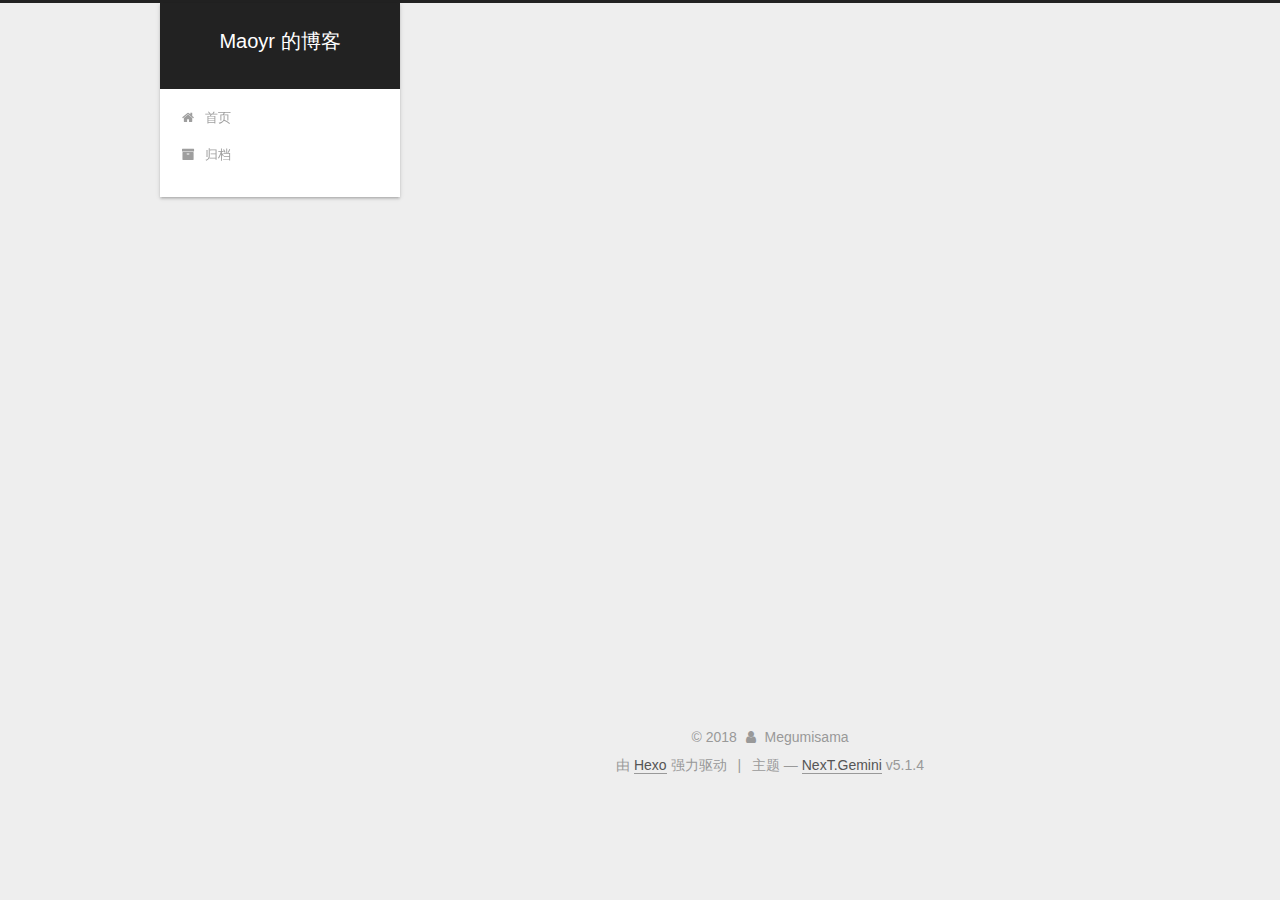
==== commit 063386cf: "Site updated: 2018-10-05 21:00:07" ====
--- a/archives/index.html
+++ b/archives/index.html
@@ -5,7 +5,7 @@
   
 
 
-<html class="theme-next pisces use-motion" lang="zh-Hans">
+<html class="theme-next gemini use-motion" lang="zh-Hans">
 <head>
   <meta charset="UTF-8"/>
 <meta http-equiv="X-UA-Compatible" content="IE=edge" />
@@ -96,7 +96,7 @@
   var NexT = window.NexT || {};
   var CONFIG = {
     root: '/',
-    scheme: 'Pisces',
+    scheme: 'Gemini',
     version: '5.1.4',
     sidebar: {"position":"left","display":"post","offset":12,"b2t":false,"scrollpercent":false,"onmobile":false},
     fancybox: true,
@@ -437,7 +437,7 @@
 
 
 
-  <div class="theme-info">主题 &mdash; <a class="theme-link" target="_blank" href="https://github.com/iissnan/hexo-theme-next">NexT.Pisces</a> v5.1.4</div>
+  <div class="theme-info">主题 &mdash; <a class="theme-link" target="_blank" href="https://github.com/iissnan/hexo-theme-next">NexT.Gemini</a> v5.1.4</div>
 
 
 
--- a/css/main.css
+++ b/css/main.css
@@ -189,7 +189,7 @@
   font-size: 14px;
   line-height: 2;
   color: #555;
-  background: #f5f7f9;
+  background: #eee;
 }
 @media (max-width: 767px) {
   body {
@@ -445,7 +445,7 @@
 .header-inner {
   margin: 0 auto;
   padding: 100px 0 70px;
-  width: 700px;
+  width: calc(100% - 252px);
 }
 @media (min-width: 1600px) {
   .container .header-inner {
@@ -457,7 +457,7 @@
 }
 .main-inner {
   margin: 0 auto;
-  width: 700px;
+  width: calc(100% - 252px);
 }
 @media (min-width: 1600px) {
   .container .main-inner {
@@ -474,7 +474,7 @@
 .footer-inner {
   box-sizing: border-box;
   margin: 20px auto;
-  width: 700px;
+  width: calc(100% - 252px);
 }
 @media (min-width: 1600px) {
   .container .footer-inner {
@@ -1642,6 +1642,126 @@
 .fancybox-close:hover {
   border: none;
 }
+#rewardButton {
+  cursor: pointer;
+  border: 0;
+  outline: 0;
+  border-radius: 5px;
+  padding: 0;
+  margin: 0;
+  letter-spacing: normal;
+  text-transform: none;
+  text-indent: 0px;
+  text-shadow: none;
+}
+#rewardButton span {
+  display: inline-block;
+  width: 80px;
+  height: 35px;
+  border-radius: 5px;
+  color: #fff;
+  font-weight: 400;
+  font-style: normal;
+  font-variant: normal;
+  font-stretch: normal;
+  font-size: 18px;
+  font-family: "Microsoft Yahei";
+  background: #f44336;
+}
+#rewardButton span:hover {
+  background: #f7877f;
+}
+#QR {
+  padding-top: 20px;
+}
+#QR a {
+  border: 0;
+}
+#QR img {
+  width: 180px;
+  max-width: 100%;
+  display: inline-block;
+  margin: 0.8em 2em 0 2em;
+}
+#wechat:hover p {
+  animation: roll 0.1s infinite linear;
+  -webkit-animation: roll 0.1s infinite linear;
+  -moz-animation: roll 0.1s infinite linear;
+}
+#alipay:hover p {
+  animation: roll 0.1s infinite linear;
+  -webkit-animation: roll 0.1s infinite linear;
+  -moz-animation: roll 0.1s infinite linear;
+}
+#bitcoin:hover p {
+  animation: roll 0.1s infinite linear;
+  -webkit-animation: roll 0.1s infinite linear;
+  -moz-animation: roll 0.1s infinite linear;
+}
+@-moz-keyframes roll {
+  from {
+    -webkit-transform: rotateZ(30deg);
+    -moz-transform: rotateZ(30deg);
+    -ms-transform: rotateZ(30deg);
+    -o-transform: rotateZ(30deg);
+    transform: rotateZ(30deg);
+  }
+  to {
+    -webkit-transform: rotateZ(-30deg);
+    -moz-transform: rotateZ(-30deg);
+    -ms-transform: rotateZ(-30deg);
+    -o-transform: rotateZ(-30deg);
+    transform: rotateZ(-30deg);
+  }
+}
+@-webkit-keyframes roll {
+  from {
+    -webkit-transform: rotateZ(30deg);
+    -moz-transform: rotateZ(30deg);
+    -ms-transform: rotateZ(30deg);
+    -o-transform: rotateZ(30deg);
+    transform: rotateZ(30deg);
+  }
+  to {
+    -webkit-transform: rotateZ(-30deg);
+    -moz-transform: rotateZ(-30deg);
+    -ms-transform: rotateZ(-30deg);
+    -o-transform: rotateZ(-30deg);
+    transform: rotateZ(-30deg);
+  }
+}
+@-o-keyframes roll {
+  from {
+    -webkit-transform: rotateZ(30deg);
+    -moz-transform: rotateZ(30deg);
+    -ms-transform: rotateZ(30deg);
+    -o-transform: rotateZ(30deg);
+    transform: rotateZ(30deg);
+  }
+  to {
+    -webkit-transform: rotateZ(-30deg);
+    -moz-transform: rotateZ(-30deg);
+    -ms-transform: rotateZ(-30deg);
+    -o-transform: rotateZ(-30deg);
+    transform: rotateZ(-30deg);
+  }
+}
+@keyframes roll {
+  from {
+    -webkit-transform: rotateZ(30deg);
+    -moz-transform: rotateZ(30deg);
+    -ms-transform: rotateZ(30deg);
+    -o-transform: rotateZ(30deg);
+    transform: rotateZ(30deg);
+  }
+  to {
+    -webkit-transform: rotateZ(-30deg);
+    -moz-transform: rotateZ(-30deg);
+    -ms-transform: rotateZ(-30deg);
+    -o-transform: rotateZ(-30deg);
+    transform: rotateZ(-30deg);
+  }
+}
 .rtl.post-body p,
 .rtl.post-body a,
 .rtl.post-body h1,
@@ -1823,7 +1943,7 @@
   width: 4px;
   height: 4px;
   border-radius: 50%;
-  background: #969d79;
+  background: #530a44;
 }
 .links-of-blogroll {
   font-size: 13px;
@@ -2346,16 +2466,6 @@
   transform: translate(-50%, -50%);
   color: #ccc;
 }
-@media (min-width: 768px) and (max-width: 991px) {
-  .busuanzi-count {
-    width: auto;
-  }
-}
-@media (max-width: 767px) {
-  .busuanzi-count {
-    width: auto;
-  }
-}
 .site-uv,
 .site-pv,
 .page-pv {
@@ -2599,7 +2709,7 @@
 .header {
   position: relative;
   margin: 0 auto;
-  width: 960px;
+  width: 75%;
 }
 @media (min-width: 768px) and (max-width: 991px) {
   .header {
@@ -2618,7 +2728,7 @@
   padding: 0;
   width: 240px;
   background: #fff;
-  box-shadow: initial;
+  box-shadow: 0 2px 2px 0 rgba(0,0,0,0.12), 0 3px 1px -2px rgba(0,0,0,0.06), 0 1px 5px 0 rgba(0,0,0,0.12);
   border-radius: initial;
 }
 @media (min-width: 1600px) {
@@ -2659,7 +2769,7 @@
   }
 }
 .container .main-inner {
-  width: 960px;
+  width: 75%;
 }
 @media (min-width: 768px) and (max-width: 991px) {
   .container .main-inner {
@@ -2675,10 +2785,10 @@
   float: right;
   box-sizing: border-box;
   padding: 40px;
-  width: 700px;
+  width: calc(100% - 252px);
   background: #fff;
   min-height: 700px;
-  box-shadow: initial;
+  box-shadow: 0 2px 2px 0 rgba(0,0,0,0.12), 0 3px 1px -2px rgba(0,0,0,0.06), 0 1px 5px 0 rgba(0,0,0,0.12);
   border-radius: initial;
 }
 @media (min-width: 768px) and (max-width: 991px) {
@@ -2701,7 +2811,7 @@
   float: left;
   margin-top: 300px;
   width: 240px;
-  background: #f5f7f9;
+  background: #eee;
   box-shadow: none;
 }
 @media (min-width: 768px) and (max-width: 991px) {
@@ -2718,7 +2828,7 @@
   display: none;
 }
 .footer-inner {
-  width: 960px;
+  width: 75%;
   padding-left: 260px;
 }
 @media (min-width: 768px) and (max-width: 991px) {
@@ -2859,7 +2969,7 @@
   width: 240px;
   color: #555;
   background: #fff;
-  box-shadow: initial;
+  box-shadow: 0 2px 2px 0 rgba(0,0,0,0.12), 0 3px 1px -2px rgba(0,0,0,0.06), 0 1px 5px 0 rgba(0,0,0,0.12), 0 -1px 0.5px 0 rgba(0,0,0,0.09);
   border-radius: initial;
   opacity: 0;
 }
@@ -2986,8 +3096,148 @@
   white-space: nowrap;
   text-overflow: ellipsis;
 }
+.content-wrap {
+  padding: initial;
+  background: initial;
+  box-shadow: initial;
+  border-radius: initial;
+}
+.post-block {
+  padding: 40px;
+  background: #fff;
+  box-shadow: 0 2px 2px 0 rgba(0,0,0,0.12), 0 3px 1px -2px rgba(0,0,0,0.06), 0 1px 5px 0 rgba(0,0,0,0.12);
+  border-radius: initial;
+}
+#posts > article + article .post-block {
+  margin-top: 12px;
+  box-shadow: 0 2px 2px 0 rgba(0,0,0,0.12), 0 3px 1px -2px rgba(0,0,0,0.06), 0 1px 5px 0 rgba(0,0,0,0.12), 0 -1px 0.5px 0 rgba(0,0,0,0.09);
+  border-radius: initial;
+}
+.comments {
+  padding: 40px;
+  margin: initial;
+  margin-top: 12px;
+  background: #fff;
+  box-shadow: 0 2px 2px 0 rgba(0,0,0,0.12), 0 3px 1px -2px rgba(0,0,0,0.06), 0 1px 5px 0 rgba(0,0,0,0.12), 0 -1px 0.5px 0 rgba(0,0,0,0.09);
+  border-radius: initial;
+}
+.posts-expand {
+  padding-top: initial;
+}
+.post-nav-divider {
+  width: 4%;
+}
+.post-nav-item {
+  width: 48%;
+}
+.post-eof,
+.post-spread {
+  display: none !important;
+}
+.pagination {
+  margin: 12px 0 0;
+  border-top: initial;
+  background: #fff;
+  box-shadow: 0 2px 2px 0 rgba(0,0,0,0.12), 0 3px 1px -2px rgba(0,0,0,0.06), 0 1px 5px 0 rgba(0,0,0,0.12), 0 -1px 0.5px 0 rgba(0,0,0,0.09);
+  border-radius: initial;
+  padding: 10px 0 10px;
+}
+.pagination .prev,
+.pagination .next,
+.pagination .page-number {
+  margin-bottom: initial;
+  top: initial;
+}
+.main {
+  padding-bottom: initial;
+}
+.footer {
+  bottom: auto;
+}
+.post-header h1,
+.post-header h2 {
+  margin: initial;
+}
+.posts-expand .post-title-link {
+  line-height: inherit;
+}
+.posts-expand .post-title {
+  font-size: 1.7em;
+}
+.post-body h1 {
+  font-size: 1.6em;
+  border-bottom: 1px solid #eee;
+}
+.post-body h2 {
+  font-size: 1.45em;
+  border-bottom: 1px solid #eee;
+}
+.post-body h3 {
+  font-size: 1.3em;
+  border-bottom: 1px dotted #eee;
+}
+.post-body h4 {
+  font-size: 1.2em;
+}
+.post-body h5 {
+  font-size: 1.07em;
+}
+.post-body h6 {
+  font-size: 1.03em;
+}
+@media (min-width: 768px) and (max-width: 991px) {
+  .content-wrap {
+    padding: 10px;
+  }
+  .posts-expand {
+    margin: initial;
+  }
+  .posts-expand .post-button {
+    margin-top: 20px;
+  }
+  .post-block {
+    padding: 20px;
+    box-shadow: 0 2px 2px 0 rgba(0,0,0,0.12), 0 3px 1px -2px rgba(0,0,0,0.06), 0 1px 5px 0 rgba(0,0,0,0.12), 0 -1px 0.5px 0 rgba(0,0,0,0.09);
+    border-radius: initial;
+  }
+  #posts > article + article .post-block {
+    margin-top: 10px;
+  }
+  .comments {
+    margin-top: 10px;
+    padding: 10px 20px;
+  }
+  .pagination {
+    margin: 10px 0 0;
+  }
+}
 @media (max-width: 767px) {
-  .post-body {
-    text-align: justify;
-  }
-}
+  .content-wrap {
+    padding: 8px;
+  }
+  .posts-expand {
+    margin: initial;
+  }
+  .posts-expand .post-button {
+    margin-top: 12px;
+  }
+  .posts-expand img {
+    padding: initial !important;
+  }
+  .post-block {
+    padding: 12px;
+    min-height: auto;
+    box-shadow: 0 2px 2px 0 rgba(0,0,0,0.12), 0 3px 1px -2px rgba(0,0,0,0.06), 0 1px 5px 0 rgba(0,0,0,0.12), 0 -1px 0.5px 0 rgba(0,0,0,0.09);
+    border-radius: initial;
+  }
+  #posts > article + article .post-block {
+    margin-top: 8px;
+  }
+  .comments {
+    margin-top: 8px;
+    padding: 0 12px;
+  }
+  .pagination {
+    margin: 8px 0 0;
+  }
+}
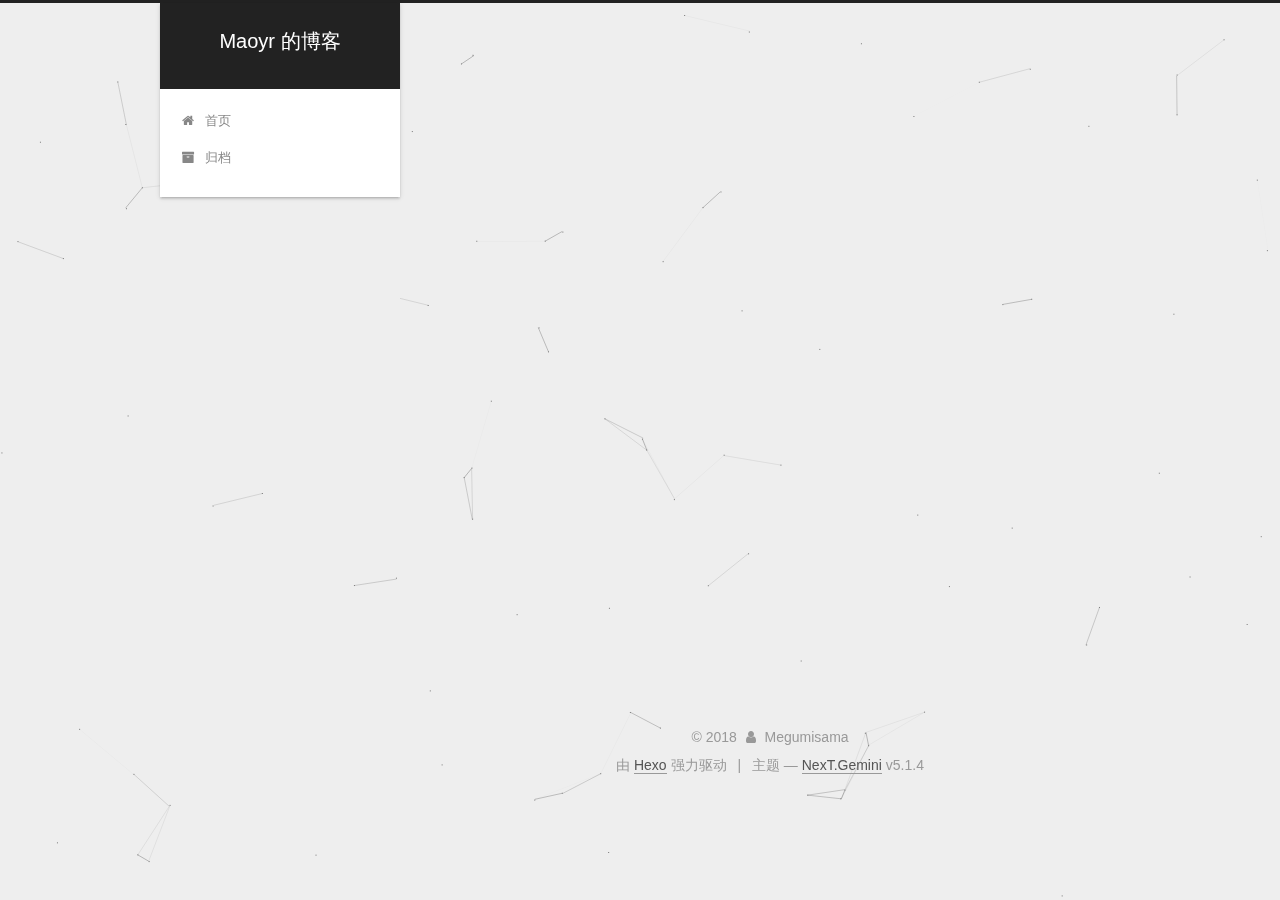
==== commit 4c6d3740: "Site updated: 2018-10-05 21:09:41" ====
--- a/archives/index.html
+++ b/archives/index.html
@@ -484,6 +484,8 @@
   
 
 
+  
+
 
 
 
@@ -522,6 +524,11 @@
   
   
     <script type="text/javascript" src="/lib/fancybox/source/jquery.fancybox.pack.js?v=2.1.5"></script>
+  
+
+  
+  
+    <script type="text/javascript" src="/lib/canvas-nest/canvas-nest.min.js"></script>
   
 
 
--- a/css/main.css
+++ b/css/main.css
@@ -1943,7 +1943,7 @@
   width: 4px;
   height: 4px;
   border-radius: 50%;
-  background: #530a44;
+  background: #4a3033;
 }
 .links-of-blogroll {
   font-size: 13px;
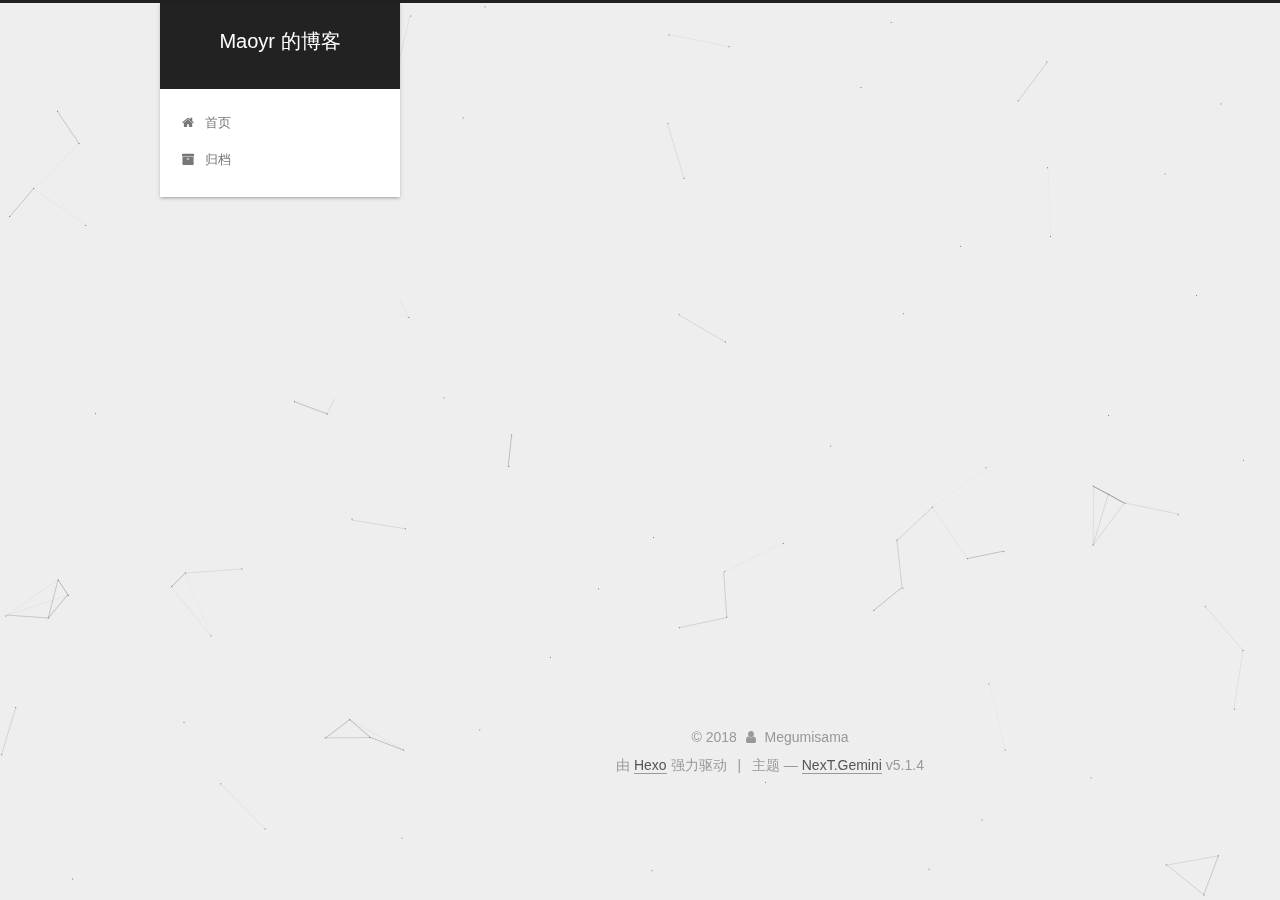
==== commit 3341acee: "Site updated: 2018-10-05 21:40:31" ====
--- a/archives/index.html
+++ b/archives/index.html
@@ -53,16 +53,16 @@
 <link href="/css/main.css?v=5.1.4" rel="stylesheet" type="text/css" />
 
 
-  <link rel="apple-touch-icon" sizes="180x180" href="/images/favicon.png?v=5.1.4">
-
-
-  <link rel="icon" type="image/png" sizes="32x32" href="/images/favicon.png?v=5.1.4">
-
-
-  <link rel="icon" type="image/png" sizes="16x16" href="/images/favicon.png?v=5.1.4">
-
-
-  <link rel="mask-icon" href="/images/favicon.png?v=5.1.4" color="#222">
+  <link rel="apple-touch-icon" sizes="180x180" href="/images/favicon.ico?v=5.1.4">
+
+
+  <link rel="icon" type="image/png" sizes="32x32" href="/images/favicon.ico?v=5.1.4">
+
+
+  <link rel="icon" type="image/png" sizes="16x16" href="/images/favicon.ico?v=5.1.4">
+
+
+  <link rel="mask-icon" href="/images/favicon.ico?v=5.1.4" color="#222">
 
 
 
--- a/css/main.css
+++ b/css/main.css
@@ -1684,14 +1684,14 @@
   margin: 0.8em 2em 0 2em;
 }
 #wechat:hover p {
-  animation: roll 0.1s infinite linear;
-  -webkit-animation: roll 0.1s infinite linear;
-  -moz-animation: roll 0.1s infinite linear;
+  animation: roll 0.1s 3 linear;
+  -webkit-animation: roll 0.1s 3 linear;
+  -moz-animation: roll 0.1s 3 linear;
 }
 #alipay:hover p {
-  animation: roll 0.1s infinite linear;
-  -webkit-animation: roll 0.1s infinite linear;
-  -moz-animation: roll 0.1s infinite linear;
+  animation: roll 0.1s 3 linear;
+  -webkit-animation: roll 0.1s 3 linear;
+  -moz-animation: roll 0.1s 3 linear;
 }
 #bitcoin:hover p {
   animation: roll 0.1s infinite linear;
@@ -1943,7 +1943,7 @@
   width: 4px;
   height: 4px;
   border-radius: 50%;
-  background: #4a3033;
+  background: #8b6c93;
 }
 .links-of-blogroll {
   font-size: 13px;
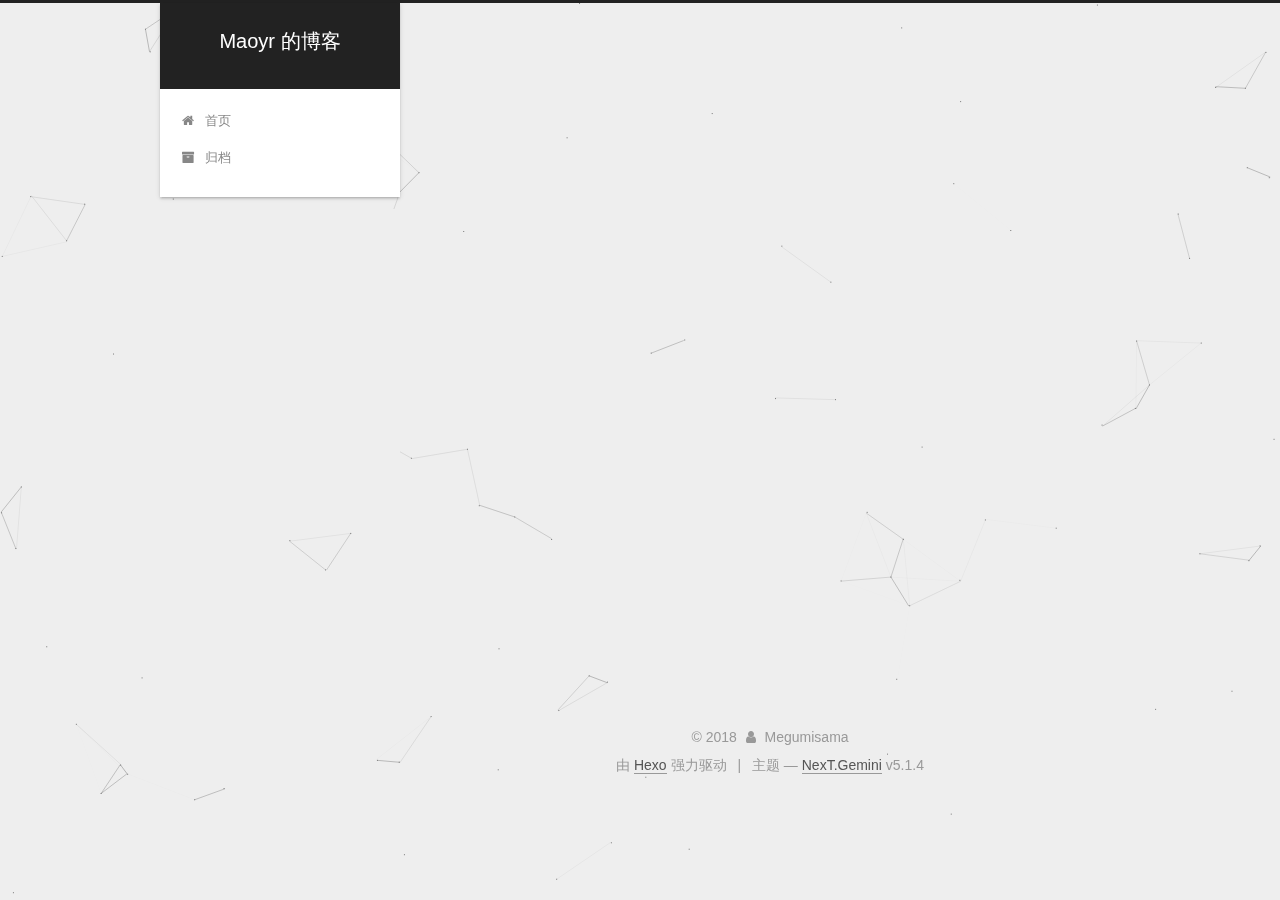
==== commit 4e9adfa3: "Site updated: 2018-10-05 21:53:01" ====
--- a/archives/index.html
+++ b/archives/index.html
@@ -399,6 +399,28 @@
 
           
           
+            <div class="links-of-blogroll motion-element links-of-blogroll-inline">
+              <div class="links-of-blogroll-title">
+                <i class="fa  fa-fw fa-link"></i>
+                Links
+              </div>
+              <ul class="links-of-blogroll-list">
+                
+                  <li class="links-of-blogroll-item">
+                    <a href="https://www.v2ex.com/" title="V2EX" target="_blank">V2EX</a>
+                  </li>
+                
+                  <li class="links-of-blogroll-item">
+                    <a href="https://www.jianshu.com/" title="简书" target="_blank">简书</a>
+                  </li>
+                
+                  <li class="links-of-blogroll-item">
+                    <a href="https://www.qiniu.com/" title="七牛云" target="_blank">七牛云</a>
+                  </li>
+                
+              </ul>
+            </div>
+          
 
           
 
--- a/css/main.css
+++ b/css/main.css
@@ -1943,7 +1943,7 @@
   width: 4px;
   height: 4px;
   border-radius: 50%;
-  background: #8b6c93;
+  background: #dd14ab;
 }
 .links-of-blogroll {
   font-size: 13px;
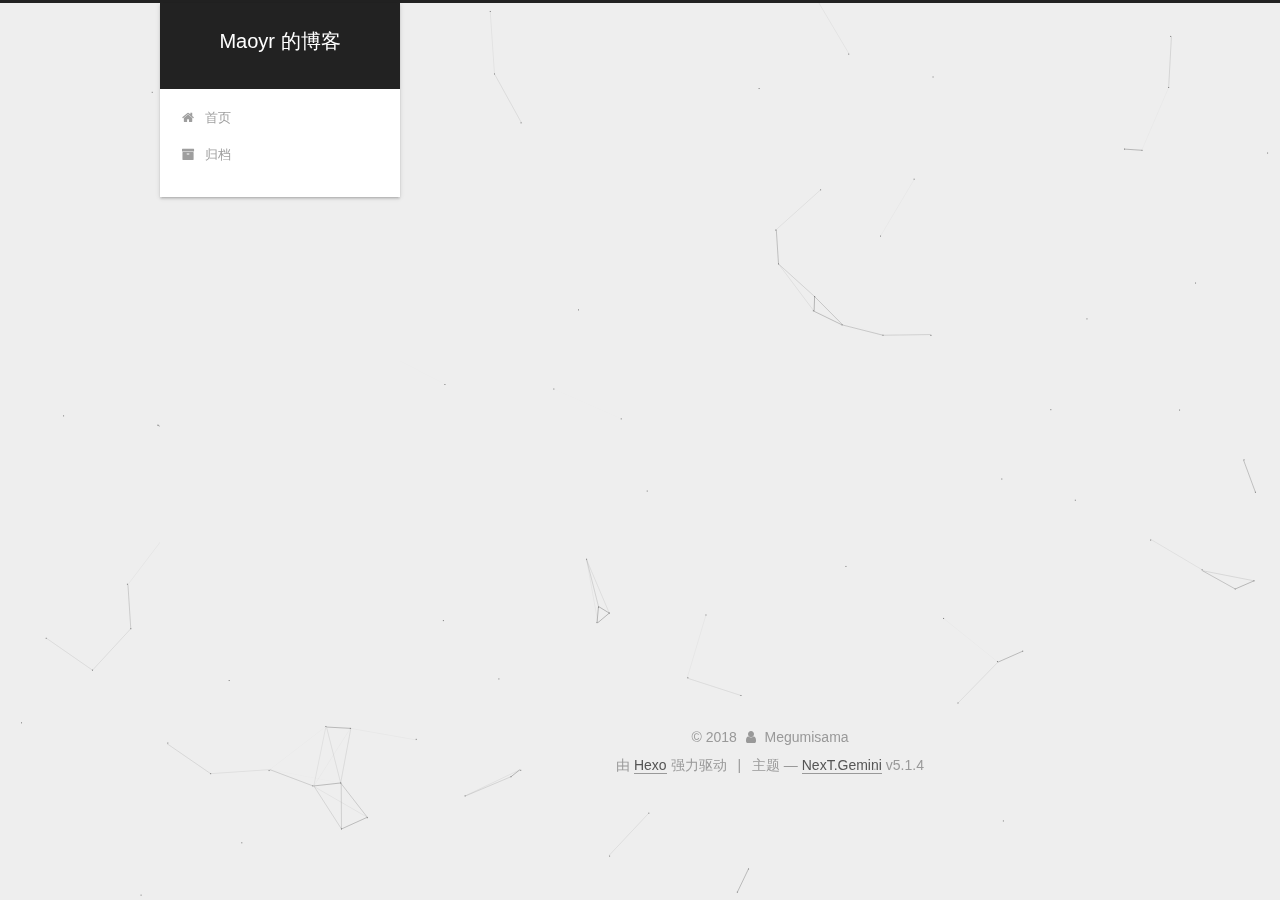
==== commit ca10fe5f: "Site updated: 2018-10-05 22:06:33" ====
--- a/archives/index.html
+++ b/archives/index.html
@@ -393,6 +393,22 @@
           
 
           
+            <div class="links-of-author motion-element">
+                
+                  <span class="links-of-author-item">
+                    <a href="https://www.facebook.com/profile.php?id=100003547487872" target="_blank" title="Facebook">
+                      
+                        <i class="fa fa-fw fa-facebook"></i>Facebook</a>
+                  </span>
+                
+                  <span class="links-of-author-item">
+                    <a href="http://pg4jbn9mm.bkt.clouddn.com/%E5%BE%AE%E4%BF%A1%E5%9B%BE%E7%89%87_20181005215625.jpg" target="_blank" title="Wechat">
+                      
+                        <i class="fa fa-fw fa-weixin"></i>Wechat</a>
+                  </span>
+                
+            </div>
+          
 
           
           
--- a/css/main.css
+++ b/css/main.css
@@ -1943,7 +1943,7 @@
   width: 4px;
   height: 4px;
   border-radius: 50%;
-  background: #dd14ab;
+  background: #faf;
 }
 .links-of-blogroll {
   font-size: 13px;
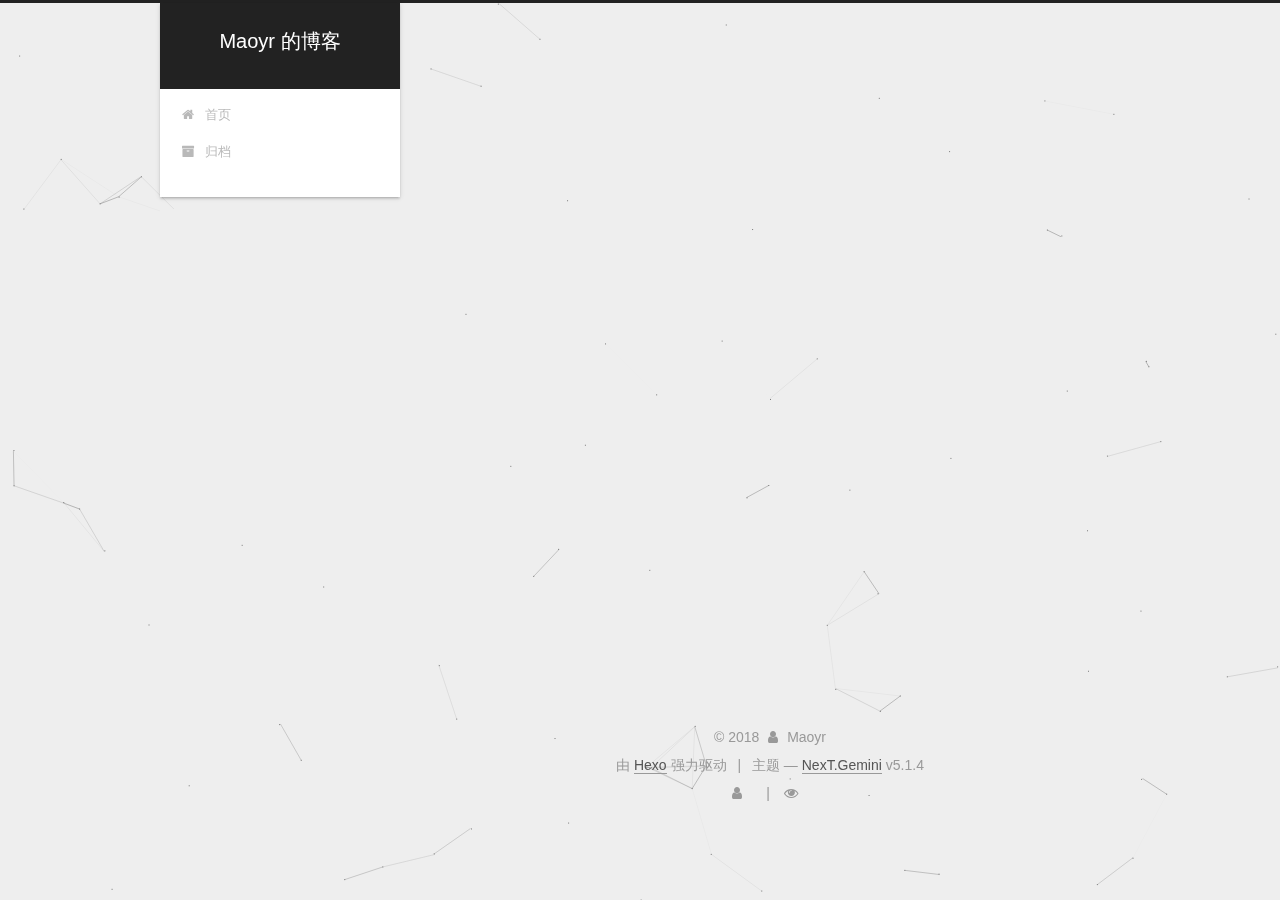
==== commit 7b526e17: "Site updated: 2018-10-05 22:43:55" ====
--- a/archives/index.html
+++ b/archives/index.html
@@ -356,9 +356,9 @@
             
               <img class="site-author-image" itemprop="image"
                 src="http://pg4jbn9mm.bkt.clouddn.com/timsg.jpg"
-                alt="Megumisama" />
-            
-              <p class="site-author-name" itemprop="name">Megumisama</p>
+                alt="Maoyr" />
+            
+              <p class="site-author-name" itemprop="name">Maoyr</p>
               <p class="site-description motion-element" itemprop="description">犬儒朋克，精神巨婴</p>
           </div>
 
@@ -461,7 +461,7 @@
   <span class="with-love">
     <i class="fa fa-user"></i>
   </span>
-  <span class="author" itemprop="copyrightHolder">Megumisama</span>
+  <span class="author" itemprop="copyrightHolder">Maoyr</span>
 
   
 </div>
@@ -481,6 +481,26 @@
 
 
         
+<div class="busuanzi-count">
+  <script async src="https://dn-lbstatics.qbox.me/busuanzi/2.3/busuanzi.pure.mini.js"></script>
+
+  
+    <span class="site-uv">
+      <i class="fa fa-user"></i>
+      <span class="busuanzi-value" id="busuanzi_value_site_uv"></span>
+      
+    </span>
+  
+
+  
+    <span class="site-pv">
+      <i class="fa fa-eye"></i>
+      <span class="busuanzi-value" id="busuanzi_value_site_pv"></span>
+      
+    </span>
+  
+</div>
+
 
 
 
--- a/css/main.css
+++ b/css/main.css
@@ -1943,7 +1943,7 @@
   width: 4px;
   height: 4px;
   border-radius: 50%;
-  background: #faf;
+  background: #cfebff;
 }
 .links-of-blogroll {
   font-size: 13px;
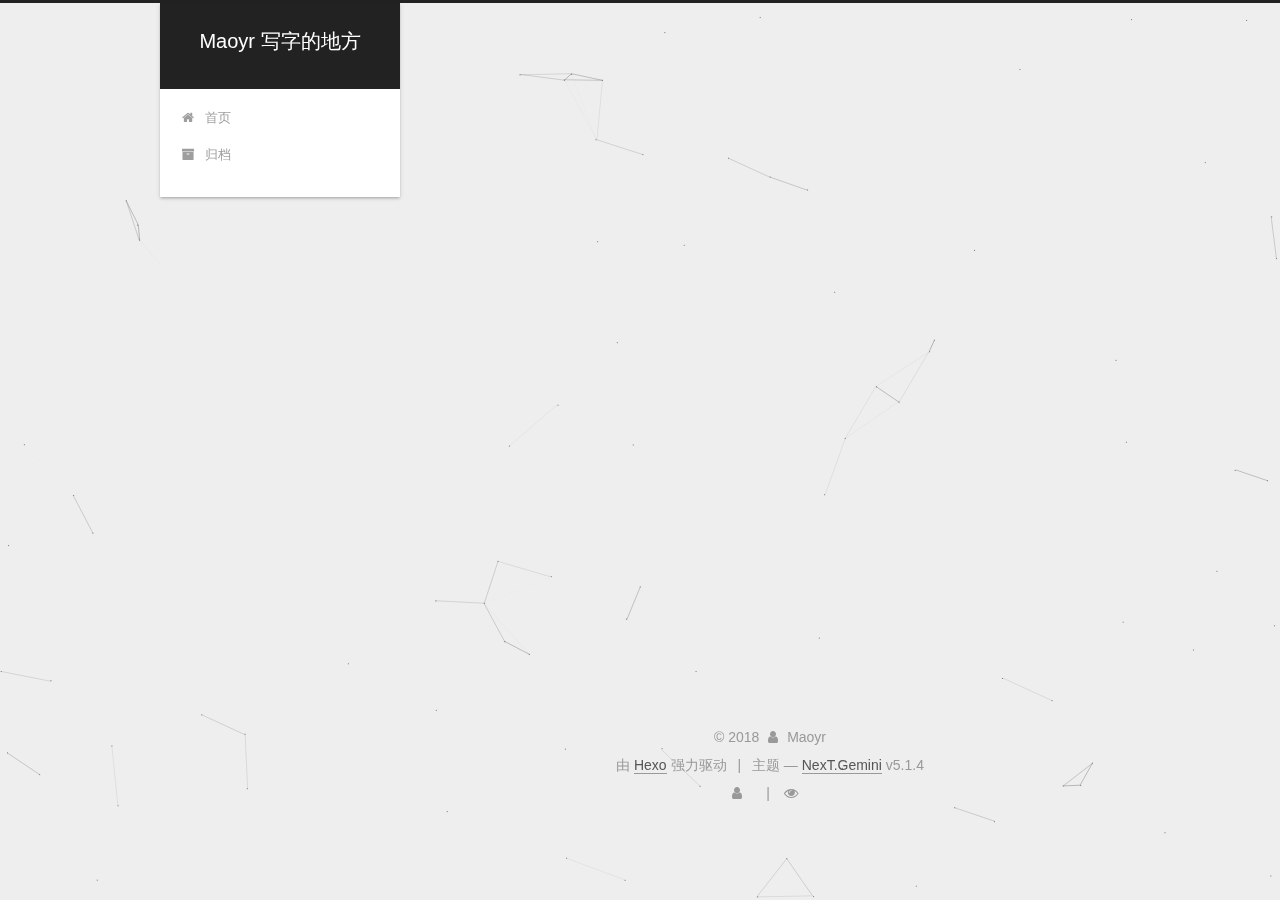
==== commit 8973f1f5: "Site updated: 2018-10-05 22:58:30" ====
--- a/archives/index.html
+++ b/archives/index.html
@@ -81,13 +81,13 @@
 
 <meta name="description" content="犬儒朋克，精神巨婴">
 <meta property="og:type" content="website">
-<meta property="og:title" content="Maoyr 的博客">
-<meta property="og:url" content="http://yoursite.com/archives/index.html">
-<meta property="og:site_name" content="Maoyr 的博客">
+<meta property="og:title" content="Maoyr 写字的地方">
+<meta property="og:url" content="https://megumisama.github.io/archives/index.html">
+<meta property="og:site_name" content="Maoyr 写字的地方">
 <meta property="og:description" content="犬儒朋克，精神巨婴">
 <meta property="og:locale" content="zh-Hans">
 <meta name="twitter:card" content="summary">
-<meta name="twitter:title" content="Maoyr 的博客">
+<meta name="twitter:title" content="Maoyr 写字的地方">
 <meta name="twitter:description" content="犬儒朋克，精神巨婴">
 
 
@@ -118,13 +118,13 @@
 
 
 
-  <link rel="canonical" href="http://yoursite.com/archives/"/>
-
-
-
-
-
-  <title>归档 | Maoyr 的博客</title>
+  <link rel="canonical" href="https://megumisama.github.io/archives/"/>
+
+
+
+
+
+  <title>归档 | Maoyr 写字的地方</title>
   
 
 
@@ -154,7 +154,7 @@
     <div class="custom-logo-site-title">
       <a href="/"  class="brand" rel="start">
         <span class="logo-line-before"><i></i></span>
-        <span class="site-title">Maoyr 的博客</span>
+        <span class="site-title">Maoyr 写字的地方</span>
         <span class="logo-line-after"><i></i></span>
       </a>
     </div>
